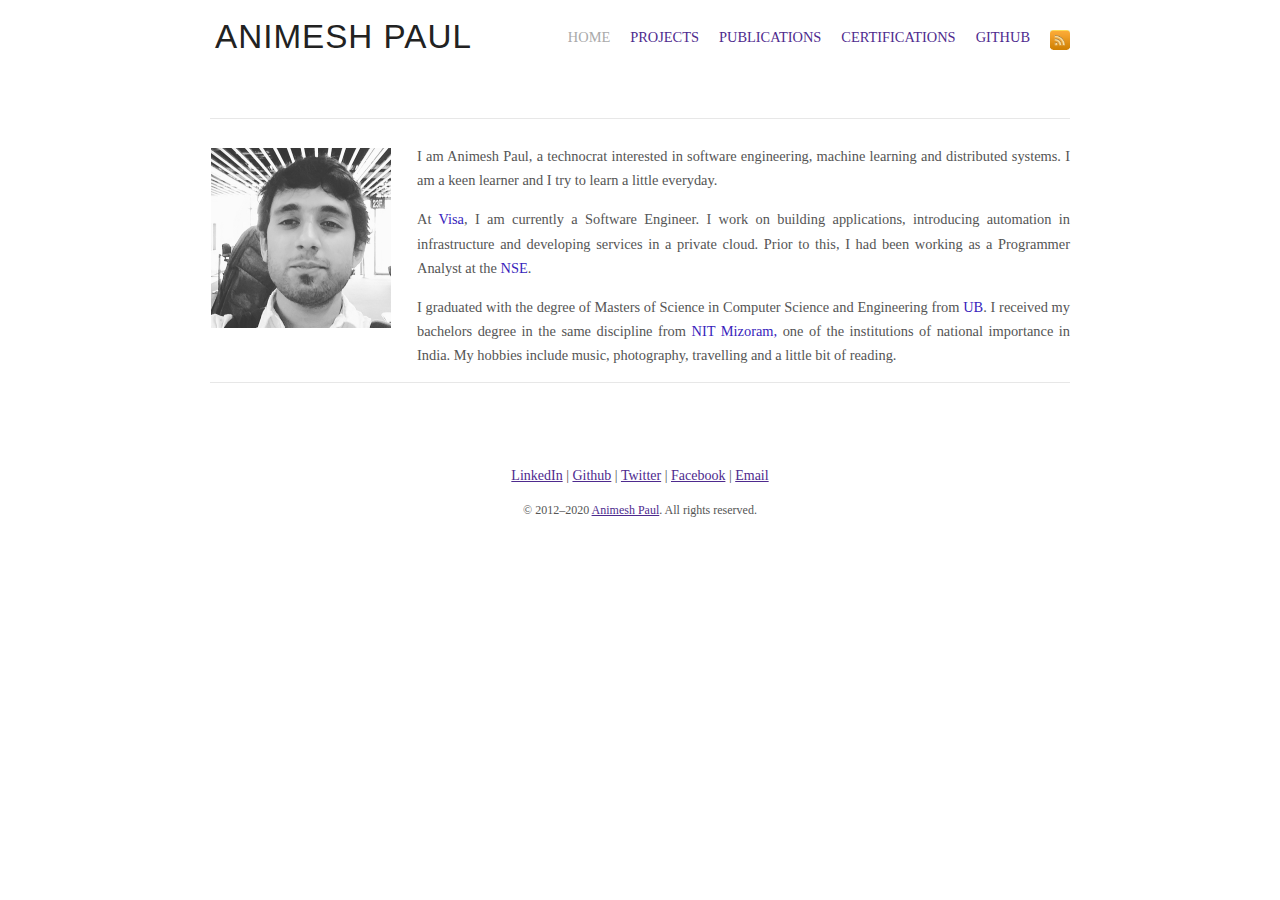
==== docs/index.html @ 6deb4aa2 "Reset" ====
<!DOCTYPE html>
<html xmlns="http://www.w3.org/1999/xhtml" lang="en">

<head>
  <meta http-equiv="Content-Type" content="text/html; charset=UTF-8">

  <meta http-equiv="X-UA-Compatible" content="IE=edge">
  <title>Animesh Paul</title>
  <link href="#" rel="alternate" title="Animesh&#39;s Blog" type="application/atom+xml">
  <link rel="stylesheet" type="text/css" href="./Animesh_files/style.css">
  <link rel="stylesheet" type="text/css" href="./Animesh_files/syntax.css">
  <link rel="stylesheet" href="./Animesh_files/style(1).css">
  <meta name="viewport" content="width=device-width,initial-scale=1">
  <link rel="stylesheet" id="font-bitter-css" href="./Animesh_files/css" type="text/css" media="screen">
  <link rel="shortcut icon" type="image/x-icon" href="https://sourabhbajaj.com/images/contents/fav.png">
  <link rel="search" type="application/opensearchdescription+xml" title="sourabhbajaj.com"
    href="https://sourabhbajaj.com/opensearch.xml">

  <meta property="og:type" content="website">
  <meta property="og:url" content="https://sourabhbajaj.com/">


  <meta property="og:image" content="https://sourabhbajaj.com/images/contents/NN.png">

  <meta name="twitter:site" value="@sb2nov">


  <meta property="twitter:image" content="https://sourabhbajaj.com/images/contents/NN.png">

  <!-- Global site tag (gtag.js) - Google Analytics -->
  <script type="text/javascript" async="" src="./Animesh_files/analytics.js"></script>
  <script async="" src="./Animesh_files/js"></script>
  <script>
    window.dataLayer = window.dataLayer || [];
    function gtag() { dataLayer.push(arguments); }
    gtag('js', new Date());

    gtag('config', 'UA-40495390-2');
  </script>
  <script>
    var trackOutboundLink = function (url) {
      gtag('event', 'click', {
        'event_category': 'outbound',
        'event_label': url,
        'transport_type': 'beacon',
        'event_callback': function () { document.location = url; }
      });
    }
  </script>
  <script async="" src="./Animesh_files/MathJax.js"></script>
  <!-- Begin Jekyll SEO tag v2.6.1 -->
  <meta name="generator" content="Jekyll v3.9.0">
  <meta property="og:title" content="Animesh">
  <meta name="author" content="Animesh Paul">
  <meta property="og:locale" content="en_US">
  <meta name="description"
    content="Animesh’s portfolio and writings on machine learning, data science and distributed systems.">
  <meta property="og:description"
    content="Animesh’s portfolio and writings on machine learning, data science and distributed systems.">
  <link rel="canonical" href="https://sourabhbajaj.com/">
  <meta property="og:url" content="https://sourabhbajaj.com/">
  <meta property="og:site_name" content="Animesh">
  <meta name="twitter:card" content="summary">
  <meta property="twitter:title" content="Animesh">
  <meta name="twitter:site" content="@sb2nov">
  <meta name="twitter:creator" content="@Animesh Paul">
  <script type="application/ld+json">
{"description":"Animesh’s portfolio and writings on machine learning, data science and distributed systems.","@type":"WebSite","headline":"Animesh","sameAs":["https://twitter.com/sb2nov","https://www.linkedin.com/in/sbajaj9","https://github.com/sb2nov","https://speakerdeck.com/sb2nov/"],"publisher":{"@type":"Organization","logo":{"@type":"ImageObject","url":"https://sourabhbajaj.com/images/contents/NN.png"},"name":"Animesh Paul"},"author":{"@type":"Person","name":"Animesh Paul"},"url":"https://sourabhbajaj.com/","name":"Animesh","@context":"https://schema.org"}</script>
  <!-- End Jekyll SEO tag -->

  <style type="text/css">
    .MathJax_Hover_Frame {
      border-radius: .25em;
      -webkit-border-radius: .25em;
      -moz-border-radius: .25em;
      -khtml-border-radius: .25em;
      box-shadow: 0px 0px 15px #83A;
      -webkit-box-shadow: 0px 0px 15px #83A;
      -moz-box-shadow: 0px 0px 15px #83A;
      -khtml-box-shadow: 0px 0px 15px #83A;
      border: 1px solid #A6D ! important;
      display: inline-block;
      position: absolute
    }

    .MathJax_Menu_Button .MathJax_Hover_Arrow {
      position: absolute;
      cursor: pointer;
      display: inline-block;
      border: 2px solid #AAA;
      border-radius: 4px;
      -webkit-border-radius: 4px;
      -moz-border-radius: 4px;
      -khtml-border-radius: 4px;
      font-family: 'Courier New', Courier;
      font-size: 9px;
      color: #F0F0F0
    }

    .MathJax_Menu_Button .MathJax_Hover_Arrow span {
      display: block;
      background-color: #AAA;
      border: 1px solid;
      border-radius: 3px;
      line-height: 0;
      padding: 4px
    }

    .MathJax_Hover_Arrow:hover {
      color: white !important;
      border: 2px solid #CCC !important
    }

    .MathJax_Hover_Arrow:hover span {
      background-color: #CCC !important
    }
  </style>
  <style type="text/css">
    #MathJax_About {
      position: fixed;
      left: 50%;
      width: auto;
      text-align: center;
      border: 3px outset;
      padding: 1em 2em;
      background-color: #DDDDDD;
      color: black;
      cursor: default;
      font-family: message-box;
      font-size: 120%;
      font-style: normal;
      text-indent: 0;
      text-transform: none;
      line-height: normal;
      letter-spacing: normal;
      word-spacing: normal;
      word-wrap: normal;
      white-space: nowrap;
      float: none;
      z-index: 201;
      border-radius: 15px;
      -webkit-border-radius: 15px;
      -moz-border-radius: 15px;
      -khtml-border-radius: 15px;
      box-shadow: 0px 10px 20px #808080;
      -webkit-box-shadow: 0px 10px 20px #808080;
      -moz-box-shadow: 0px 10px 20px #808080;
      -khtml-box-shadow: 0px 10px 20px #808080;
      filter: progid:DXImageTransform.Microsoft.dropshadow(OffX=2, OffY=2, Color='gray', Positive='true')
    }

    #MathJax_About.MathJax_MousePost {
      outline: none
    }

    .MathJax_Menu {
      position: absolute;
      background-color: white;
      color: black;
      width: auto;
      padding: 5px 0px;
      border: 1px solid #CCCCCC;
      margin: 0;
      cursor: default;
      font: menu;
      text-align: left;
      text-indent: 0;
      text-transform: none;
      line-height: normal;
      letter-spacing: normal;
      word-spacing: normal;
      word-wrap: normal;
      white-space: nowrap;
      float: none;
      z-index: 201;
      border-radius: 5px;
      -webkit-border-radius: 5px;
      -moz-border-radius: 5px;
      -khtml-border-radius: 5px;
      box-shadow: 0px 10px 20px #808080;
      -webkit-box-shadow: 0px 10px 20px #808080;
      -moz-box-shadow: 0px 10px 20px #808080;
      -khtml-box-shadow: 0px 10px 20px #808080;
      filter: progid:DXImageTransform.Microsoft.dropshadow(OffX=2, OffY=2, Color='gray', Positive='true')
    }

    .MathJax_MenuItem {
      padding: 1px 2em;
      background: transparent
    }

    .MathJax_MenuArrow {
      position: absolute;
      right: .5em;
      padding-top: .25em;
      color: #666666;
      font-size: .75em
    }

    .MathJax_MenuActive .MathJax_MenuArrow {
      color: white
    }

    .MathJax_MenuArrow.RTL {
      left: .5em;
      right: auto
    }

    .MathJax_MenuCheck {
      position: absolute;
      left: .7em
    }

    .MathJax_MenuCheck.RTL {
      right: .7em;
      left: auto
    }

    .MathJax_MenuRadioCheck {
      position: absolute;
      left: .7em
    }

    .MathJax_MenuRadioCheck.RTL {
      right: .7em;
      left: auto
    }

    .MathJax_MenuLabel {
      padding: 1px 2em 3px 1.33em;
      font-style: italic
    }

    .MathJax_MenuRule {
      border-top: 1px solid #DDDDDD;
      margin: 4px 3px
    }

    .MathJax_MenuDisabled {
      color: GrayText
    }

    .MathJax_MenuActive {
      background-color: #606872;
      color: white
    }

    .MathJax_MenuDisabled:focus,
    .MathJax_MenuLabel:focus {
      background-color: #E8E8E8
    }

    .MathJax_ContextMenu:focus {
      outline: none
    }

    .MathJax_ContextMenu .MathJax_MenuItem:focus {
      outline: none
    }

    #MathJax_AboutClose {
      top: .2em;
      right: .2em
    }

    .MathJax_Menu .MathJax_MenuClose {
      top: -10px;
      left: -10px
    }

    .MathJax_MenuClose {
      position: absolute;
      cursor: pointer;
      display: inline-block;
      border: 2px solid #AAA;
      border-radius: 18px;
      -webkit-border-radius: 18px;
      -moz-border-radius: 18px;
      -khtml-border-radius: 18px;
      font-family: 'Courier New', Courier;
      font-size: 24px;
      color: #F0F0F0
    }

    .MathJax_MenuClose span {
      display: block;
      background-color: #AAA;
      border: 1.5px solid;
      border-radius: 18px;
      -webkit-border-radius: 18px;
      -moz-border-radius: 18px;
      -khtml-border-radius: 18px;
      line-height: 0;
      padding: 8px 0 6px
    }

    .MathJax_MenuClose:hover {
      color: white !important;
      border: 2px solid #CCC !important
    }

    .MathJax_MenuClose:hover span {
      background-color: #CCC !important
    }

    .MathJax_MenuClose:hover:focus {
      outline: none
    }
  </style>
  <style type="text/css">
    .MathJax_Preview .MJXf-math {
      color: inherit !important
    }
  </style>
  <style type="text/css">
    .MJX_Assistive_MathML {
      position: absolute !important;
      top: 0;
      left: 0;
      clip: rect(1px, 1px, 1px, 1px);
      padding: 1px 0 0 0 !important;
      border: 0 !important;
      height: 1px !important;
      width: 1px !important;
      overflow: hidden !important;
      display: block !important;
      -webkit-touch-callout: none;
      -webkit-user-select: none;
      -khtml-user-select: none;
      -moz-user-select: none;
      -ms-user-select: none;
      user-select: none
    }

    .MJX_Assistive_MathML.MJX_Assistive_MathML_Block {
      width: 100% !important
    }
  </style>
  <style type="text/css">
    #MathJax_Zoom {
      position: absolute;
      background-color: #F0F0F0;
      overflow: auto;
      display: block;
      z-index: 301;
      padding: .5em;
      border: 1px solid black;
      margin: 0;
      font-weight: normal;
      font-style: normal;
      text-align: left;
      text-indent: 0;
      text-transform: none;
      line-height: normal;
      letter-spacing: normal;
      word-spacing: normal;
      word-wrap: normal;
      white-space: nowrap;
      float: none;
      -webkit-box-sizing: content-box;
      -moz-box-sizing: content-box;
      box-sizing: content-box;
      box-shadow: 5px 5px 15px #AAAAAA;
      -webkit-box-shadow: 5px 5px 15px #AAAAAA;
      -moz-box-shadow: 5px 5px 15px #AAAAAA;
      -khtml-box-shadow: 5px 5px 15px #AAAAAA;
      filter: progid:DXImageTransform.Microsoft.dropshadow(OffX=2, OffY=2, Color='gray', Positive='true')
    }

    #MathJax_ZoomOverlay {
      position: absolute;
      left: 0;
      top: 0;
      z-index: 300;
      display: inline-block;
      width: 100%;
      height: 100%;
      border: 0;
      padding: 0;
      margin: 0;
      background-color: white;
      opacity: 0;
      filter: alpha(opacity=0)
    }

    #MathJax_ZoomFrame {
      position: relative;
      display: inline-block;
      height: 0;
      width: 0
    }

    #MathJax_ZoomEventTrap {
      position: absolute;
      left: 0;
      top: 0;
      z-index: 302;
      display: inline-block;
      border: 0;
      padding: 0;
      margin: 0;
      background-color: white;
      opacity: 0;
      filter: alpha(opacity=0)
    }
  </style>
  <style type="text/css">
    .MathJax_Preview {
      color: #888
    }

    #MathJax_Message {
      position: fixed;
      left: 1em;
      bottom: 1.5em;
      background-color: #E6E6E6;
      border: 1px solid #959595;
      margin: 0px;
      padding: 2px 8px;
      z-index: 102;
      color: black;
      font-size: 80%;
      width: auto;
      white-space: nowrap
    }

    #MathJax_MSIE_Frame {
      position: absolute;
      top: 0;
      left: 0;
      width: 0px;
      z-index: 101;
      border: 0px;
      margin: 0px;
      padding: 0px
    }

    .MathJax_Error {
      color: #CC0000;
      font-style: italic
    }
  </style>
  <style type="text/css">
    .MJXp-script {
      font-size: .8em
    }

    .MJXp-right {
      -webkit-transform-origin: right;
      -moz-transform-origin: right;
      -ms-transform-origin: right;
      -o-transform-origin: right;
      transform-origin: right
    }

    .MJXp-bold {
      font-weight: bold
    }

    .MJXp-italic {
      font-style: italic
    }

    .MJXp-scr {
      font-family: MathJax_Script, 'Times New Roman', Times, STIXGeneral, serif
    }

    .MJXp-frak {
      font-family: MathJax_Fraktur, 'Times New Roman', Times, STIXGeneral, serif
    }

    .MJXp-sf {
      font-family: MathJax_SansSerif, 'Times New Roman', Times, STIXGeneral, serif
    }

    .MJXp-cal {
      font-family: MathJax_Caligraphic, 'Times New Roman', Times, STIXGeneral, serif
    }

    .MJXp-mono {
      font-family: MathJax_Typewriter, 'Times New Roman', Times, STIXGeneral, serif
    }

    .MJXp-largeop {
      font-size: 150%
    }

    .MJXp-largeop.MJXp-int {
      vertical-align: -.2em
    }

    .MJXp-math {
      display: inline-block;
      line-height: 1.2;
      text-indent: 0;
      font-family: 'Times New Roman', Times, STIXGeneral, serif;
      white-space: nowrap;
      border-collapse: collapse
    }

    .MJXp-display {
      display: block;
      text-align: center;
      margin: 1em 0
    }

    .MJXp-math span {
      display: inline-block
    }

    .MJXp-box {
      display: block !important;
      text-align: center
    }

    .MJXp-box:after {
      content: " "
    }

    .MJXp-rule {
      display: block !important;
      margin-top: .1em
    }

    .MJXp-char {
      display: block !important
    }

    .MJXp-mo {
      margin: 0 .15em
    }

    .MJXp-mfrac {
      margin: 0 .125em;
      vertical-align: .25em
    }

    .MJXp-denom {
      display: inline-table !important;
      width: 100%
    }

    .MJXp-denom>* {
      display: table-row !important
    }

    .MJXp-surd {
      vertical-align: top
    }

    .MJXp-surd>* {
      display: block !important
    }

    .MJXp-script-box>* {
      display: table !important;
      height: 50%
    }

    .MJXp-script-box>*>* {
      display: table-cell !important;
      vertical-align: top
    }

    .MJXp-script-box>*:last-child>* {
      vertical-align: bottom
    }

    .MJXp-script-box>*>*>* {
      display: block !important
    }

    .MJXp-mphantom {
      visibility: hidden
    }

    .MJXp-munderover {
      display: inline-table !important
    }

    .MJXp-over {
      display: inline-block !important;
      text-align: center
    }

    .MJXp-over>* {
      display: block !important
    }

    .MJXp-munderover>* {
      display: table-row !important
    }

    .MJXp-mtable {
      vertical-align: .25em;
      margin: 0 .125em
    }

    .MJXp-mtable>* {
      display: inline-table !important;
      vertical-align: middle
    }

    .MJXp-mtr {
      display: table-row !important
    }

    .MJXp-mtd {
      display: table-cell !important;
      text-align: center;
      padding: .5em 0 0 .5em
    }

    .MJXp-mtr>.MJXp-mtd:first-child {
      padding-left: 0
    }

    .MJXp-mtr:first-child>.MJXp-mtd {
      padding-top: 0
    }

    .MJXp-mlabeledtr {
      display: table-row !important
    }

    .MJXp-mlabeledtr>.MJXp-mtd:first-child {
      padding-left: 0
    }

    .MJXp-mlabeledtr:first-child>.MJXp-mtd {
      padding-top: 0
    }

    .MJXp-merror {
      background-color: #FFFF88;
      color: #CC0000;
      border: 1px solid #CC0000;
      padding: 1px 3px;
      font-style: normal;
      font-size: 90%
    }

    .MJXp-scale0 {
      -webkit-transform: scaleX(.0);
      -moz-transform: scaleX(.0);
      -ms-transform: scaleX(.0);
      -o-transform: scaleX(.0);
      transform: scaleX(.0)
    }

    .MJXp-scale1 {
      -webkit-transform: scaleX(.1);
      -moz-transform: scaleX(.1);
      -ms-transform: scaleX(.1);
      -o-transform: scaleX(.1);
      transform: scaleX(.1)
    }

    .MJXp-scale2 {
      -webkit-transform: scaleX(.2);
      -moz-transform: scaleX(.2);
      -ms-transform: scaleX(.2);
      -o-transform: scaleX(.2);
      transform: scaleX(.2)
    }

    .MJXp-scale3 {
      -webkit-transform: scaleX(.3);
      -moz-transform: scaleX(.3);
      -ms-transform: scaleX(.3);
      -o-transform: scaleX(.3);
      transform: scaleX(.3)
    }

    .MJXp-scale4 {
      -webkit-transform: scaleX(.4);
      -moz-transform: scaleX(.4);
      -ms-transform: scaleX(.4);
      -o-transform: scaleX(.4);
      transform: scaleX(.4)
    }

    .MJXp-scale5 {
      -webkit-transform: scaleX(.5);
      -moz-transform: scaleX(.5);
      -ms-transform: scaleX(.5);
      -o-transform: scaleX(.5);
      transform: scaleX(.5)
    }

    .MJXp-scale6 {
      -webkit-transform: scaleX(.6);
      -moz-transform: scaleX(.6);
      -ms-transform: scaleX(.6);
      -o-transform: scaleX(.6);
      transform: scaleX(.6)
    }

    .MJXp-scale7 {
      -webkit-transform: scaleX(.7);
      -moz-transform: scaleX(.7);
      -ms-transform: scaleX(.7);
      -o-transform: scaleX(.7);
      transform: scaleX(.7)
    }

    .MJXp-scale8 {
      -webkit-transform: scaleX(.8);
      -moz-transform: scaleX(.8);
      -ms-transform: scaleX(.8);
      -o-transform: scaleX(.8);
      transform: scaleX(.8)
    }

    .MJXp-scale9 {
      -webkit-transform: scaleX(.9);
      -moz-transform: scaleX(.9);
      -ms-transform: scaleX(.9);
      -o-transform: scaleX(.9);
      transform: scaleX(.9)
    }

    .MathJax_PHTML .noError {
      vertical-align: ;
      font-size: 90%;
      text-align: left;
      color: black;
      padding: 1px 3px;
      border: 1px solid
    }
  </style>
</head>

<body class="home" data-new-gr-c-s-check-loaded="14.995.0" data-gr-ext-installed="">
  <div id="MathJax_Message" style="display: none;"></div>
  <div id="container">
    <div class="wrap">
      <div id="header">
        <div id="branding">
          <h1 id="site-title">
            <a href="./index.html" title="Animesh Paul" rel="Home">Animesh Paul</a>
          </h1>
        </div>

        <div id="menu-primary" class="menu-container">
          <div class="menu">
            <ul id="menu-primary-items">
              <li class="menu-item home"><a class="spec" href="#">Home</a></li>
              <li class="menu-item projects"><a class="spec" href="./projects.html">Projects</a></li>
              <li class="menu-item talks"><a class="spec" href="./publications.html">Publications</a></li>
              <li class="menu-item blog"><a class="spec" href="./certifications.html">Certifications</a></li>
              <li class="menu-item github"><a class="spec" href="https://github.com/animeshpaul91"
                  target="_blank">Github</a></li>
              <li class="menu-item rss">
                <div class="rss-button">
                  <a href="#">
                    <img src="./Animesh_files/RSSButton.png" alt="RSS Feed" height="20px">
                  </a>
                </div>
              </li>
            </ul>
          </div>
        </div>

        <div class="clear"></div>
      </div>

      <div id="main">


        <div id="content">
          <div class="hfeed">
            <hr>
            <div class="hentry post no-border">
              <img src="./Animesh_files/dp.jpg" alt="Animesh Paul" class="archive-thumbnail home-thumbnail" width="160"
                height="200">

              <div class="entry-summary">
                <p>I am Animesh Paul, a technocrat interested in software engineering, machine learning and distributed
                  systems.
                  I am a keen learner and I try to learn a little everyday. </p>

                <p>At <a href="https://usa.visa.com/" target="_blank">Visa</a>, I am currently a Software Engineer. I
                  work on building applications, introducing automation in infrastructure and developing services in a
                  private cloud. Prior to this, I had been working as a Programmer Analyst at the <a
                    href="https://www.nseindia.com/" target="_blank">NSE</a>.</p>

                <p>I graduated with the degree of Masters of Science in Computer Science and Engineering from <a
                    href="https://www.buffalo.edu/" target="_blank">UB</a>. I received my bachelors degree in the same
                  discipline from <a href="https://www.nitmz.ac.in/" target="_blank">NIT Mizoram, </a> one of the
                  institutions of national importance in India. My hobbies include music, photography, travelling and a
                  little bit of reading.</p>

              </div>
              <hr>
            </div>
          </div>

        </div><!-- #content -->

      </div><!-- #main -->

      <div class="clear"></div>

      <div id="fotterLinks">
        <a href="http://www.linkedin.com/in/animeshpaul91/" alt="LinkedIn" target="_blank">LinkedIn</a>
        |
        <a href="http://github.com/animeshpaul91/" alt="Github" target="_blank">Github</a>
        |
        <a href="http://twitter.com/animeshpaul23" alt="Twitter" target="_blank">Twitter</a>
        |
        <a href="http://facebook.com/animeshpaul23" alt="Facebook" target="_blank">Facebook</a>
        |
        <a href="mailto:ani.nitmz@gmail.com" alt="email" target="_blank">Email</a>
      </div>

      <div id="copyright">
        © 2012–2020 <a href="#">Animesh Paul</a>. All rights reserved.
      </div>
    </div><!-- .wrap -->
  </div><!-- #container -->

  <script src="./Animesh_files/jquery.min.js"></script>
  <script src="./Animesh_files/toc.js" type="text/javascript" charset="utf-8"></script>
  <script type="text/javascript">
    $(document).ready(function () {
      $('.toc').toc({
        title: '',
        listType: 'ol',
        minimumHeaders: 2,
        headers: 'h2, h3, h4, h5, h6',
        linkHere: true,
        linkHereTitle: 'Link here',
        backToTop: true,
        backToTopId: 'toc',
        backToTopTitle: 'Back to Table of Contents',
      });
      $('.jekyll-toc-header a.jekyll-toc-link-here span.jekyll-toc-icon').addClass('icon icon-link');
      $('.jekyll-toc-header a.jekyll-toc-back-to-top span.jekyll-toc-icon').addClass('icon icon-chevron-up');
    });
  </script>



</body>

</html>
---- docs/Animesh_files/style.css ----
﻿/**
 * Theme Name: Origin
 * Theme URI: http://alienwp.com/themes/origin/
 * Description: Minimalistic, mobile-optimized theme with responsive layout. The theme settings include options for uploading favicon and logo images, color picker, typography settings, and a nice selection of Google fonts.
 * Version: 0.2.8
 * Author: Galin Simeonov
 * Author URI: http://alienwp.com
 * Tags: flexible-width, theme-options, threaded-comments, microformats, translation-ready, rtl-language-support, one-column, two-columns, right-sidebar, sticky-post, custom-background, featured-images
 * License: GNU General Public License v2.0
 * License URI: http://www.gnu.org/licenses/gpl-2.0.html
 *
 * Copyright (c) 2011 - 2012 Galin Simeonov.  All rights reserved.
 * http://alienwp.com
 */

/* Normalize
-------------------------------------------------------------- */
article, aside, details, figcaption, figure, footer, header, hgroup, nav, section { display: block; }
audio, canvas, video {
  display: inline-block;
  *display: inline;
  *zoom: 1;
}
audio:not([controls]) { display: none; }
[hidden] { display: none; }
figure { margin: 0; }
html {
  height: 100%;
  font-size: 16px;  /* 16px */
  overflow-y: scroll;
  -webkit-text-size-adjust: 100%;
  -ms-text-size-adjust: 100%;
}
body {
  margin: 0;
  font: 0.9em/1.692307em 'Bitter', Georgia, 'Times New Roman', Times, serif;
  color: #555;
  padding: 0;
  height: 100%;
}
#container {
  background-color: #fff;
}
a, a:visited {
  color: #4e2a8e;
  text-decoration: underline;
}
a.spec, a.spec:visited {
  text-decoration: none;
}
a:hover {
  text-decoration: none;
  color: #000;
}
a:focus { outline: none; }
a:hover, a:active { outline: 0; }
abbr { cursor: help }
abbr[title] { border-bottom: 1px dotted; }
acronym {
  font-size: .85em;
  text-transform: uppercase;
  color: #666;
  border-bottom: 1px dotted #eee;
  cursor: help;
}
acronym:hover {
  color: #333;
  background: #f5f5f5;
  border-bottom: 1px dotted #aaa;
}
small { font-size: 0.8461538461538462em; }  /* 11 / 13 = 0.8461538461538462 */
big { font-size: 15px; }
p { margin: 0 0 1.692307em 0 }
b, strong { font-weight: bold; }
blockquote {
  margin: 0 1.692307em;
  font-style: normal
}
blockquote em, blockquote cite { font-style: italic }
blockquote, q { quotes: none }
blockquote:before, blockquote:after, q:before, q:after {
  content: '';
  content: none
}
em, cite {
  font-style: italic;
  font-family: Georgia, 'Times New Roman', Times, serif;
}
em em, cite cite { font-style: normal }
dfn { font-style: italic; }
address {
  font-style: italic;
  font-family: Georgia, 'Times New Roman', Times, serif;
  margin: 0 0 1.692307em 0
}
li address, dd address { margin:0 }
del { text-decoration: line-through }
object { margin-bottom: 1.692307em }
hr {
  display: block;
  height: 1px;
  border: 0;
  border-top: 1px solid #e7e7e7;
  margin: 1em 0 1.692307em 0;
  padding: 0;
}
ins {
  font-family: Georgia, 'Times New Roman', Times, serif;
  background: #f5f5f5;
  color: #000;
  text-decoration: none;
  font-style: italic;
}
mark {
  background: #f5f5f5;
  color: #000;
  font-style: italic;
  font-weight: bold;
}
pre, code, kbd, samp {
  font-family: monospace, monospace;
  _font-family: 'courier new', monospace;
  font-size: 1em;
}
pre code { font-size: 1em }
pre {
  font-size: 0.8461538461538462em;
  font-family: Monaco, monospace, Courier, "Courier New";
  overflow: auto;
  line-height: 1.692307em;
  margin-bottom: 1.692307em;
  padding: 10px;
  white-space: pre;
  white-space: pre-wrap;
  word-wrap: break-word;
}
code {
  font-size: 0.8461538461538462em;
  font-family: Monaco, monospace, Courier, "Courier New";
}
sub, sup {
  font-size: 0.7692307692307692em;  /* 10 / 13 = 0.7692307692307692 */
  line-height: 0;
  position: relative;
  vertical-align: baseline;
}
sup { top: -0.5em; }
sub { bottom: -0.25em; }
ul {
  list-style: disc;
  margin: 0 0 1.692307em 2.8em;
  padding: 0;
}
ol {
  list-style-type: decimal;
  margin: 0 0 1.692307em 3.1em;
  padding: 0;
}
ol ol { list-style: upper-roman }
ol ol ol { list-style: lower-roman }
ol ol ol ol { list-style: upper-alpha }
ol ol ol ol ol { list-style: lower-alpha }
ul ul, ol ol, ul ol, ol ul { margin-bottom:0 }

dl { margin: 0 0 1.692307em 5px }
dt {
  font-weight: bold;
  margin: 10px 0 0 0
}
dd { margin: 5px 0 0 1.5em }
h1, h2, h3, h4, h5, h6 {
  font-style: normal;
  font-weight: normal;
  margin: 0 0 15px 0;
  color: #333;
  line-height: 1.3em;
}
h1 { font-size: 44px; }    /* 36 / 13 = 44 */
h2 {
  font-size: 29px;    /* 24 / 13 = 1.846153846153846 */
  margin-top: 23px;       /* 35 / 24 = 1.458333333 */
}
h3 { font-size: 24px; }    /* 20 / 13 = 1.538461538461538 */
h4 { font-size: 22px; }    /* 18 / 13 = 1.384615384615385 */
h5 {
  font-size: 19px;    /* 16 / 13 = 1.230769230769231 */
  font-weight: bold;
}
h6 {
  font-size: 17px;    /* 14 / 13 = 17 */
  font-weight: bold;
}
img {
  border: 0;
  -ms-interpolation-mode: bicubic;
  vertical-align: middle;
}
svg:not(:root) { overflow: hidden; }
form { margin: 0; }
fieldset {
  border: 0;
  margin: 0;
  padding: 0;
}
label { cursor: pointer; }
legend {
  border: 0;
  *margin-left: -7px;
  padding: 0;
}
button, input, select, textarea, a.button {
  font-size: 1em;
  margin: 0;
  vertical-align: baseline;
  *vertical-align: middle;
}
button, input, a.button {
  line-height: normal;
  *overflow: visible;
}
table button, table input { *overflow: auto; }
button, input[type="button"], input[type="reset"], input[type="submit"] {
  cursor: pointer;
  -webkit-appearance: button;
}
input[type="checkbox"], input[type="radio"] { box-sizing: border-box; }
input[type="search"] {
  -webkit-appearance: textfield;
  -moz-box-sizing: content-box;
  -webkit-box-sizing: content-box;
  box-sizing: content-box;
}
input[type="search"]::-webkit-search-decoration { -webkit-appearance: none; }
button::-moz-focus-inner, input::-moz-focus-inner {
  border: 0;
  padding: 0;
}
textarea {
  overflow: auto;
  vertical-align: top;
  resize: vertical;
}
input:invalid, textarea:invalid { background-color: #f0dddd; }
option { padding: 1px 2px; }
table {
  border-collapse: collapse;
  border-spacing: 0;
  margin-bottom: 1.692307em;
}
td { vertical-align: top; }
th, td { text-align: left; }

/* WordPress classes
-------------------------------------------------------------- */
.hfeed h1, .hfeed h2, .hfeed h3, .hfeed h4, .hfeed h5, .hfeed h6 { font-weight: normal; }
.hcat h5 {
  font-weight: normal;
  margin-top: 25px;
}
.left, .alignleft {
  float: left;
  margin: 0 15px 5px 0;
}
.right, .alignright {
  float: right;
  margin: 0 0 10px 25px;
}
.center, .aligncenter {
  display: block;
  margin: 0 auto 1.692307em auto !important;
}
.block, .alignnone {
  display: block;
  margin: 0 0 1.692307em 0;
}
img.alignleft, img.alignright {
  margin-top: 5px;
  display: inline;
}
blockquote.alignleft, blockquote .alignright { width: 33%; }
.byline abbr, .entry-meta abbr, .comment-meta abbr { border: none; }
.clear { clear: both; }
.no-border { border: 0 };

/* Tables
-------------------------------------------------------------- */
table {
  margin: 0 0 1.692307em 0;
  width: 100%;
}
table caption {
  font-size: 0.8125em;
  line-height: 1.692307em;
  color: #888;
}
table th {
  font-size: 0.8461538461538462em;
  line-height: 1.692307em;
  font-weight: normal;
  text-transform: uppercase;
  padding: 10px 2%;
  border-bottom: none;
  border-bottom: 3px solid #e7e7e7;
  text-align: left;
}
td {
  padding: 0.8125em 2%;
  color: #888;
  border-bottom: 1px solid #e7e7e7;
}

#content table {
  margin-left: 1.692307em;
  width: auto;
  width: 85%;
}
#content table caption { color: #555; }
#content table th {
  font-weight: bold;
  padding: 10px 4%;
  border-bottom: 3px solid #E6DFD5;
  background-color:#FFFAF3;
}
#content td {
  padding: 0.8125em 4%;
  border-bottom: 1px solid #E6DFD5;
}

#content-post table {
  margin-left: 1.692307em;
  width: auto;
  width: 85%;
}
#content-post table caption { color: #555; }
#content-post table th {
  font-weight: bold;
  padding: 10px 4%;
  border-bottom: 3px solid #E6DFD5;
  background-color:#FFFAF3;
}
#content-post td {
  padding: 0.8125em 4%;
  border-bottom: 1px solid #E6DFD5;
}
/* Lists
-------------------------------------------------------------- */
ul li, ol li { line-height: 2.1em; }
dl { margin: 0 0 20px 30px; }
dl dt {
  margin: 0;
  font-size: 19px;    /* 16 / 13 = 1.230769230769231 */
  line-height: 1.692307em;
  font-family: Georgia, 'Times New Roman', Times, serif;
  font-style: italic;
  font-weight: normal;
}
dl dd {
  margin: 0 0 5px 20px;
  padding: 0;
  color: #888;
}

/* Blockquotes
-------------------------------------------------------------- */
blockquote {
  overflow: hidden;
  border-left: solid 3px #ccc;
  font-size: 1.153846153846154em;    /* 15 / 13 = 1.153846153846154 */
  font-family: Georgia, 'Times New Roman', Times, serif;
  font-style: italic;
  color: #aaa;
  margin: 0 0 20px 0;
  padding: 5px 0 5px 20px;
}

blockquote p:last-child, blockquote pre:last-child {
  margin-bottom: 5px;
}

/* Code
-------------------------------------------------------------- */
code {
  padding: 1px 3px;
  color: #555;
  background: #fff8ed;
  border:1px solid #faefe0;
}
pre {
  padding: 15px 20px;
  background: #fff8ed;
  border: 1px solid #f6e4cc;
}
pre code {
  padding: 0;
  background: transparent;
  border:0;
}

/* Forms
-------------------------------------------------------------- */
form label, form input, form textarea {
  font-family: 'Bitter', Georgia, 'Times New Roman', Times, serif;
}
form label {
  line-height: 1em;
  color: #222;
}
input[type="text"], input[type="password"], input[type="email"], .input-text, textarea, select {
  border: 1px solid #ddd;
  padding: 5px;
  outline: none;
  font-size: 0.8125em;
  color: #888;
  margin: 0;
  display: block;
  background: #fff;
}
select { padding: 0; }
input[type="text"]:focus, input[type="password"]:focus, input[type="email"]:focus, textarea:focus, .input-text:focus {
  border: 1px solid #aaa;
  color: #444;
  -moz-box-shadow: 0 0 3px rgba(0,0,0,.2);
  -webkit-box-shadow: 0 0 3px rgba(0,0,0,.2);
  box-shadow:  0 0 3px rgba(0,0,0,.2);
}
textarea {
  display: block;
  width: 94%;
  min-height: 60px;
}
input[type="radio"] { vertical-align: text-middle; }
input[type="checkbox"] { display: inline; }
input[type="submit"]:hover { cursor: pointer }
.error { color: #ff4367; }

/* Images & Video
-------------------------------------------------------------- */
a:hover img, #slider-nav li a:hover img { opacity: 0.85; }
#site-title a:hover img {
  border: none;
  opacity: 1;
}
.hentry img, .entry-content img, .widget img, .hentry embed, .entry-content embed, .widget embed, .hentry object, .entry-content object, .widget object, .hentry video, .entry-content video, .widget video, iframe.video {
  max-width: 100%;
}
.hentry img, .entry-content img, .widget img {
  height: auto;
  padding: 1px;
  border: 1px solid #e5e5e5;
}
.rss-button { margin-bottom: 25px; }
iframe.video { border:0; }

/* Layout
-------------------------------------------------------------- */
#main {
  clear: both;
  width: 100%;
  margin: 0 auto;
  position: relative;
}
.page-template-fullwidth #content { width: 100%; }
#content {
  float: left;
  width: 100%;
  margin: 0 0 30px 0;
  min-height: 180px;
}
.page-template-fullwidth #content-post { width: 100%; }
#content-post {
  float: left;
  width: 74.0%;
  margin: 0 0 30px 0;
  min-height: 180px;
}
#sidebar-primary {
  float: right;
  width: 22%;
}
.wrap {
  max-width: 860px;
  margin: 0 auto;
  position: relative;
}

#comments-template { clear: left; }

/* Primary menu
-------------------------------------------------------------- */
#menu-primary {
  font-size: 1em;
  width: 65%;
  margin: 30px 0 12px 0;
  float: right;
  position: relative;
  z-index: 99;
}
#menu-primary .menu {
  float: right;
  margin-left: 0;
}
#menu-primary .menu ul {
  float: right;
  margin: 0;
}
#menu-primary li {
  display: block;
  float: left;
  min-height: 30px;
}
#menu-primary li a {
  line-height: 1em;
  font-size: 1em;
  margin-left: 20px;
  display: block;
  text-transform: uppercase;
}
#menu-primary li.current-menu-item a { color: #aaa; }
#menu-primary ul li a:hover { color: #222; }

body.home             div.menu li.home            a,
body.projects         div.menu li.projects        a,
body.talks            div.menu li.talks           a,
body.blog             div.menu li.blog            a {
  color: #aaa;
}

/* Header
-------------------------------------------------------------- */
#header {
  clear: both;
  width: 100%;
}
#branding {
  float: left;
  width: 35%;
  overflow: hidden;
  margin-top: 20px;
  margin-bottom: 20px;
}
#site-title {
  font-size: 2.307692307692308em;  /* 30 / 13 = 2.307692307692308 */
  line-height: 1em;
  /*font-weight: bold;*/
  margin: 0 0 20px 5px;
  text-transform: uppercase;
  letter-spacing: 1px;
  font-family: 'Helvetica Neue', Helvetica, Arial, sans-serif;
  word-wrap: break-word;
  text-decoration: none;
}
#site-title a {
  color: #222;
  border-bottom: none;
  text-decoration: none;
}
#header img { max-width: 100%; }

#header {
  padding-bottom: 10px;
}

#site-description {
  display: none;
}

#site-description {
  font-size: 20px;
  line-height: 1.5em;
  margin: 0;
  color: #333;
  text-transform: none;
  float: left;
  width: 91.48936170212766%;
  clear: both;
  text-align: center;
  border-top: 5px solid #444;
  padding: 18px 4.25531914893617% 20px 4.25531914893617%;  /* 40px / 940px = 4.25531914893617% */
  border-bottom: 1px solid #e5e5e5;
  margin-bottom: 30px;
}

.sidebar .widget.news {
  color: #333;
  font-size: 0.8em;
  margin-bottom: 7px;
}

.widget.news h3 a {
  color: #333;
}

/* Posts
-------------------------------------------------------------- */
.hentry {
  float: left;
  width: 100%;
  margin: 0 0 20px 0;
  padding: 0 0 5px 0;
  font-size: 1em;
  border-bottom: 1px solid #e5e5e5;
}
.hentry:last-child {
  border-bottom: 0;
}
.singular .hentry {
  margin: 0 0 30px 0;
  position: relative;
  float: left;
  width: 100%;
}
.featured { margin-bottom: 20px; }
.sticky .sticky-header {
  float: left;
  width: 30%;
}
.sticky .byline { clear: left }
.sticky .entry-summary {
  float: right;
  width: 65%;
  border-left: 1px solid #e5e5e5;
  padding-left: 2.34375%;
}
.hentry .featured-thumbnail { margin-bottom: 25px; }
.hentry .archive-thumbnail {
  float: left;
  width: 180px;
  height: 180px;
  margin: 3px 25px 20px 0;
}
.hentry .home-thumbnail {
  border: none;
}

/* Post titles
-------------------------------------------------------------- */
.hentry .entry-title {
  margin: 0 0 0.25em 0;
  padding: 0;
  font-size: 22px;  /* 24 / 13 = 1.846153846153846 */
  text-transform: capitalize;
  line-height: 1.3em;
  border: none;
  color: #333;
  word-spacing: 2px;
}
.singular .entry-title {
  font-size: 24px;  /* 24 / 13 = 1.846153846153846 */
  margin-bottom: 0.625em;
}
.singular-page .entry-title { color: #ccc; }
.singular-page .entry-title, .singular-attachment .entry-title { margin-bottom: 1.2em; }
.entry-title a, .entry-title a:visited { color: #222; }
.entry-title a:hover { color: #4e2a5e; }

/* Post bylines/datelines
-------------------------------------------------------------- */
.byline {
  font-family: Georgia, 'Times New Roman', Times, serif;
  font-style: italic;
  margin: 0 0 1em 0;
  font-size: 0.8461538461538462em;
  color: #aaa;
  line-height: 1.692307em;
  word-spacing: 2px;
}
.singular .byline { margin-bottom: 1.7em; }
.byline a, .byline a:visited { color: #aaa; }
.byline a:hover { color: #000; }
.author, .published, .category, .edit {
  font-family: 'Bitter', Georgia, 'Times New Roman', Times, serif;
  font-style: normal;
}
.comment-list .published, .comment-list .edit, .comment-list .comment-reply-link {
  font-family: Georgia, 'Times New Roman', Times, serif;
  font-size: 1em;
  font-style: italic;
  text-transform: none;
}

/* Post excerpts
-------------------------------------------------------------- */
.entry-summary p { margin: 0 0 1em 0; }

.entry-summary p a {
  text-decoration: none;
  color: #381ebc;
}

.talk-title {
  font-weight: 600;
}

/* Post metadata
-------------------------------------------------------------- */
.entry-meta {
  margin: 0 0 25px 0;
  font-size: 0.8461538461538462em;
  color: #aaa;
}
.entry-meta a { color: #888; }
.entry-meta a:hover { color: #000; }

/* Singular post prev/next links
-------------------------------------------------------------- */
.singular .loop-nav {
  font-size: 0.8461538461538462em;
  color: #888;
  clear: left;
}

/* Archive/search pagination and comment pagination
-------------------------------------------------------------- */
.comment-navigation { margin-bottom: 1.692307em; }
.pagination.loop-pagination {
  text-align: center;
  clear: both;
  margin: 7px 0;
}
.pagination .page-numbers, .comment-navigation .page-numbers {
  display: inline-block;
  padding: 4px 8px;
  margin: 0;
  line-height: 1em;
  color: #444;
}
.pagination a.page-numbers, .comment-navigation a.page-numbers {
  color: #333;
  background: #e9e9e9;
}
.pagination a:hover, .comment-navigation a:hover {
  color: #fff;
  background: #555;
}
.pagination .current, .comment-navigation .current { color: #aaa; }

/* Widgets
-------------------------------------------------------------- */
.sidebar .widget {
  float: left;
  width: 100%;
  margin-bottom: 26px;
  color: #888;
}

.widget table, .widget ul, .widget ol { margin: 0 0 0 16px; }

li.image {
  list-style: none;
  margin-bottom: 10px;
}

.widget li.image img { border-width: 0; }

/* Widget titles
-------------------------------------------------------------- */
.sidebar .widget-title {
  font-size: 0.7692307692307692em;  /* 10 / 13 = 0.7692307692307692 */
  color: #aaa;
  text-transform: uppercase;
  letter-spacing: 1px;
  word-spacing: 2px;
}

/* Search form widget
-------------------------------------------------------------- */
.widget .search-form { overflow: hidden; }
.widget .search-form label {
  font-size: 0.8461538461538462em;
  line-height: 1.692307em;
  color: #aaa;
}
.widget .search-form input[type="text"] {
  width: 91.538461%;
  float: left;
  padding: 8px 10px;
  font-size: 1em;
  color: #aaa;
}
.search-form .search-submit { display: none; }

/* Footer
-------------------------------------------------------------- */
#footer {
  overflow: visible;
  margin: 0 auto 0 auto;
  padding: 15px 10px;
  border-top: 5px solid #444;
  clear: both;
  color: #fff;
}

#footer a {
  color: #fff;
  text-decoration: underline;
}

#fotterLinks {
  text-align: center;
  font-size: 14px;
  padding: 0 0 10px;
}

#copyright {
  text-align: center;
  font-size: 12px;
  padding: 0 0 10px;
}

#edit-on-github {
  padding: 15px 0 25px;
  text-align: center;
  font-size: 12px;
}

/*  Media Queries (mobile browsing)
----------------------------------------------------- */
/* Tablet (portrait) */
@media only screen and (min-width: 768px) and (max-width: 959px) {
  .wrap {
    max-width: 100%;
    padding: 0 25px;
  }
  .widget .search-form input[type="text"] { width: 89%; }
  .widget table { font-size: 0.8461538461538462em; }
  #footer .widget table { width: 90%; }
}
/* Mobile (portrait) */
@media only screen and (max-width: 767px) {
  .wrap {
    max-width: 100%;
    padding: 0 15px;
  }
  body { line-height: 1.615384615384615em; }
  p { margin-bottom: 1.615384615384615em; }
  #branding {
    float: left;
    width: 100%;
    position: relative;
  }
  .hentry .archive-thumbnail {
    width: 110px;
    height: 110px;
  }
  #site-description { font-size: 1.3em; }
  #menu-primary {
    float: left;
    clear: both;
    width: 100%;
    margin-top: 5px;
  }
  #menu-primary .menu { float: left; }
  #menu-primary ul li { clear: left; }
  #menu-primary ul li a { margin-left: 0; }
  #content { width: 100%; }
  #content-post { width: 100%; }
  .comment-list li li { padding-left: 0; }
  #sidebar-primary {
    width: 100%;
    clear: left;
  }
  #distilled-by ul {
    margin: 0;
  }
}

/* Tiny Mobile (portrait) */
@media only screen and (max-width: 467px) {
  #branding {
    border-bottom: 1px solid #eee;
    margin-bottom: 10px;
  }

  #header img {
    max-width: 100px;
  }
}

/*  sourabhbajaj.org - Pages and Specific Elements
------------------------------------------------------ */

/* Learning */
body.learning a.cover {
  float: left;
  padding: 0.769230769em 1.538461538em 0.769230769em 0;
}

body.learning h4.resource {
  padding-top: 1em;
}

/* Projects */
.project-batch-title h2 {
  margin: 0 0 5px 0;
  margin-top: 0.58333333em;
}

.project-batch-title h2 a {
  text-decoration: none;
  color: #333;
}

.project-list li {
  line-height: 1.69231em;
  margin-bottom: 10px;
}

.project-list li a {
  text-decoration: none;
  font-weight: 600;
  color: #381ebc;
}

/* Talks */
.speaker-deck-block {
  width: 50%;
}

/*  Jekyll Table of Contents */
ol.jekyll-toc,
ol.jekyll-toc ol {
  counter-reset: item;
}
ol.jekyll-toc {
  margin: 1.692307em 0 1.692307em 2.3076923076923075em;
}
ol.jekyll-toc ol {
  margin: 0.615384615em 0 -0.7692307692307693em 0;
}
ol.jekyll-toc li {
  display: block;
}
ol.jekyll-toc li:before {
  content: counters(item, ".") " ";
  counter-increment: item;
}
ol.jekyll-toc li {
  list-style-position: inside;
  text-indent: -1em;
  padding-left: 1em;
  line-height: 1.3em;
  padding-bottom: 0.8em;
}
ol.jekyll-toc li a {
  position:relative;
  left: 0.3076923076923077em;
}

/* heading  */
.jekyll-toc-header {
  position: relative;
  display: block;
  margin-left: -20px;
  padding-left: 20px;

  margin-right: 0;
  padding-right: 20px;
  cursor: default;
}

/* anchor  */
.jekyll-toc-header a.jekyll-toc-anchor {
  display: block;
  position:absolute;
  text-decoration: none;
}
.jekyll-toc-header a.jekyll-toc-anchor,
.jekyll-toc-header a.jekyll-toc-anchor:hover {
  color: #000
}
.jekyll-toc-header:hover a.jekyll-toc-anchor {
  cursor: pointer;
}
.jekyll-toc-header a.jekyll-toc-link-here {
  left: 0;
  top: 0;
}
.jekyll-toc-header a.jekyll-toc-back-to-top {
  right: 0;
  top: 0;
}

/* span  */
.jekyll-toc-header span.jekyll-toc-icon {
  display:none;
  vertical-align: middle;
  color: #000;
}
.jekyll-toc-header:hover span.jekyll-toc-icon {
  display:inline-block;
  width: auto;
}
.jekyll-toc-header a.jekyll-toc-back-to-top span.jekyll-toc-icon {
  margin-left: 10px;
  width:1em;
  text-align: right;
}

/* extending jekyll-toc */
.jekyll-toc-header .icon {
  font: normal normal normal 16px/1 icons !important;
  text-decoration: none;
  text-rendering: auto;
  -webkit-font-smoothing: antialiased;
  -moz-osx-font-smoothing: grayscale;
  -webkit-user-select: none;
  -moz-user-select: none;
  -ms-user-select: none;
  user-select: none;
}

/* Share buttons */
.sharebuttons {
  margin: 0 auto 0 auto;
}

.sharebuttons .sharetitle {
  margin-bottom: -3px;
}

.sharebuttons ul {
  margin: 20px 0 0 0;
  text-align: center;
}

.sharebuttons ul li {
  display: inline;
}

.sharebuttons ul li a {
  text-decoration: none;
}

.sharebuttons ul li svg {
  width: 40px;
  height: 40px;
}

.sharebuttons .reddit svg {
  fill: #FF4500;
}

.sharebuttons .hn svg {
  fill: #F0652F;
}

.sharebuttons .twitter svg {
  fill: #1DA1F2;
}

.sharebuttons .facebook svg {
  fill: #3B5998;
}

.sharebuttons .linkedin svg {
  fill: #0077B5;
}

p {
  text-align: justify;
  text-justify: inter-word;
}
---- docs/Animesh_files/syntax.css ----
.highlight  {}
.highlight .c { color: #998; font-style: italic } /* Comment */
.highlight .err { color: #a61717; background-color: #e3d2d2 } /* Error */
.highlight .k { font-weight: bold } /* Keyword */
.highlight .o { font-weight: bold } /* Operator */
.highlight .cm { color: #998; font-style: italic } /* Comment.Multiline */
.highlight .cp { color: #999; font-weight: bold } /* Comment.Preproc */
.highlight .c1 { color: #998; font-style: italic } /* Comment.Single */
.highlight .cs { color: #999; font-weight: bold; font-style: italic } /* Comment.Special */
.highlight .gd { color: #000; background-color: #fdd } /* Generic.Deleted */
.highlight .gd .x { color: #000; background-color: #faa } /* Generic.Deleted.Specific */
.highlight .ge { font-style: italic } /* Generic.Emph */
.highlight .gr { color: #a00 } /* Generic.Error */
.highlight .gh { color: #999 } /* Generic.Heading */
.highlight .gi { color: #000; background-color: #dfd } /* Generic.Inserted */
.highlight .gi .x { color: #000; background-color: #afa } /* Generic.Inserted.Specific */
.highlight .go { color: #888 } /* Generic.Output */
.highlight .gp { color: #555 } /* Generic.Prompt */
.highlight .gs { font-weight: bold } /* Generic.Strong */
.highlight .gu { color: #aaa } /* Generic.Subheading */
.highlight .gt { color: #a00 } /* Generic.Traceback */
.highlight .kc { font-weight: bold } /* Keyword.Constant */
.highlight .kd { font-weight: bold } /* Keyword.Declaration */
.highlight .kp { font-weight: bold } /* Keyword.Pseudo */
.highlight .kr { font-weight: bold } /* Keyword.Reserved */
.highlight .kt { color: #458; font-weight: bold } /* Keyword.Type */
.highlight .m { color: #099 } /* Literal.Number */
.highlight .s { color: #d14 } /* Literal.String */
.highlight .na { color: #008080 } /* Name.Attribute */
.highlight .nb { color: #0086B3 } /* Name.Builtin */
.highlight .nc { color: #458; font-weight: bold } /* Name.Class */
.highlight .no { color: #008080 } /* Name.Constant */
.highlight .ni { color: #800080 } /* Name.Entity */
.highlight .ne { color: #900; font-weight: bold } /* Name.Exception */
.highlight .nf { color: #900; font-weight: bold } /* Name.Function */
.highlight .nn { color: #555 } /* Name.Namespace */
.highlight .nt { color: #000080 } /* Name.Tag */
.highlight .nv { color: #008080 } /* Name.Variable */
.highlight .ow { font-weight: bold } /* Operator.Word */
.highlight .w { color: #bbb } /* Text.Whitespace */
.highlight .mf { color: #099 } /* Literal.Number.Float */
.highlight .mh { color: #099 } /* Literal.Number.Hex */
.highlight .mi { color: #099 } /* Literal.Number.Integer */
.highlight .mo { color: #099 } /* Literal.Number.Oct */
.highlight .sb { color: #d14 } /* Literal.String.Backtick */
.highlight .sc { color: #d14 } /* Literal.String.Char */
.highlight .sd { color: #d14 } /* Literal.String.Doc */
.highlight .s2 { color: #d14 } /* Literal.String.Double */
.highlight .se { color: #d14 } /* Literal.String.Escape */
.highlight .sh { color: #d14 } /* Literal.String.Heredoc */
.highlight .si { color: #d14 } /* Literal.String.Interpol */
.highlight .sx { color: #d14 } /* Literal.String.Other */
.highlight .sr { color: #009926 } /* Literal.String.Regex */
.highlight .s1 { color: #d14 } /* Literal.String.Single */
.highlight .ss { color: #990073 } /* Literal.String.Symbol */
.highlight .bp { color: #999 } /* Name.Builtin.Pseudo */
.highlight .vc { color: #008080 } /* Name.Variable.Class */
.highlight .vg { color: #008080 } /* Name.Variable.Global */
.highlight .vi { color: #008080 } /* Name.Variable.Instance */
.highlight .il { color: #099 } /* Literal.Number.Integer.Long */
---- docs/Animesh_files/style(1).css ----
@font-face {
  font-family: 'icons';
  src: url('fonts/icons.eot'); /* IE9 Compat Modes */
  src: url('fonts/icons.eot?#iefix') format('embedded-opentype'), /* IE6-IE8 */
       url('fonts/icons.woff') format('woff'), /* Pretty Modern Browsers */
       url('fonts/icons.ttf')  format('truetype'), /* Safari, Android, iOS */
       url('fonts/icons.svg#icons') format('svg'); /* Legacy iOS */
  font-weight: normal;
  font-style: normal;
}

[class^="icon-"], [class*=" icon-"] {
	font-family: 'icons';
	speak: none;
	font-style: normal;
	font-weight: normal;
	font-variant: normal;
	text-transform: none;
	line-height: 1;

	/* Better Font Rendering =========== */
	-webkit-font-smoothing: antialiased;
	-moz-osx-font-smoothing: grayscale;
}

.icon-chevron-up:before {
	content: "\f0a2";
}

.icon-code:before {
	content: "\f05f";
}

.icon-file-code:before {
	content: "\f010";
}

.icon-file-text:before {
	content: "\f011";
}

.icon-link:before {
	content: "\f05c";
}

.icon-link-external:before {
	content: "\f07f";
}
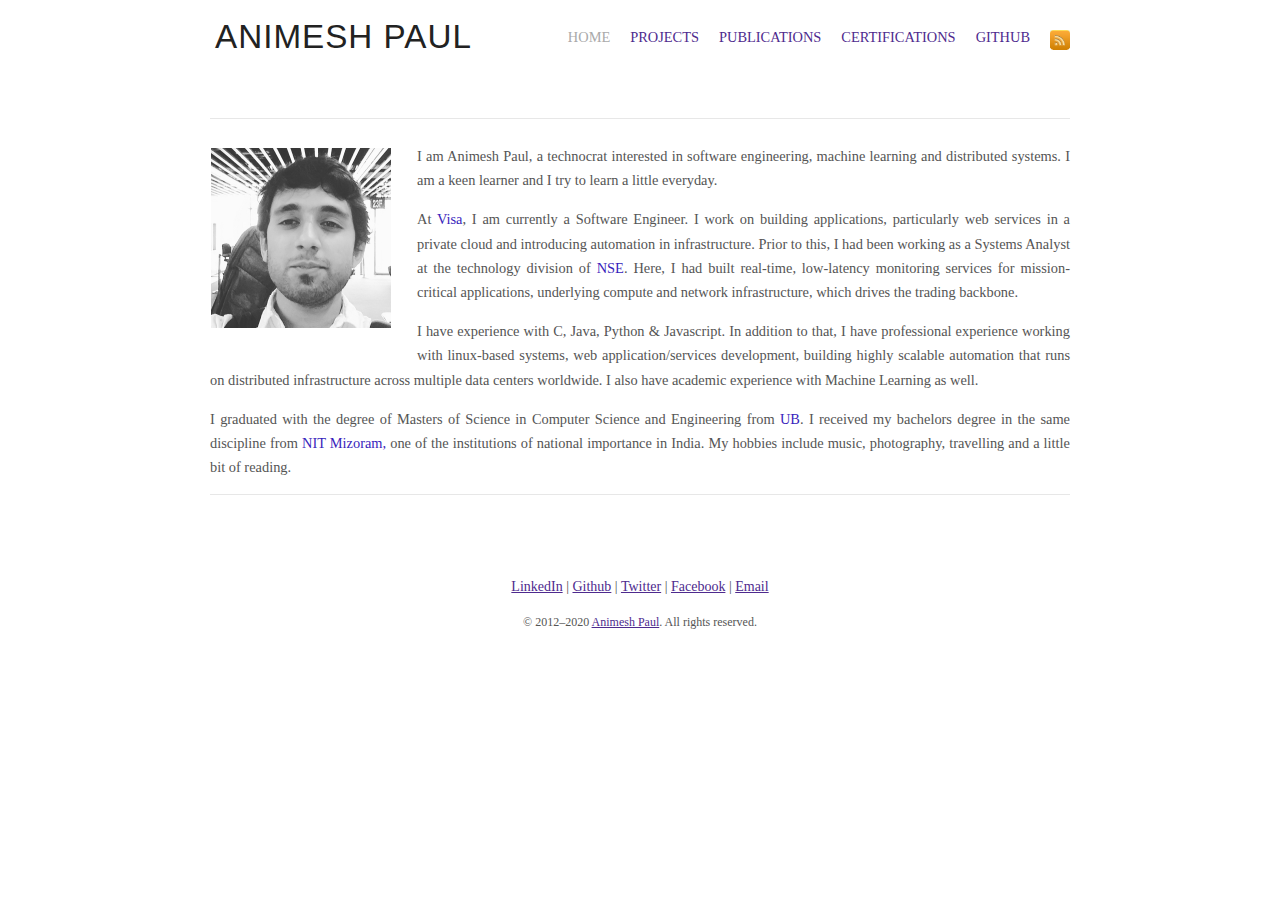
==== commit 83cae4a4: "Added Elevator Pitch" ====
--- a/docs/index.html
+++ b/docs/index.html
@@ -777,13 +777,20 @@
 
               <div class="entry-summary">
                 <p>I am Animesh Paul, a technocrat interested in software engineering, machine learning and distributed
-                  systems.
-                  I am a keen learner and I try to learn a little everyday. </p>
+                  systems. I am a keen learner and I try to learn a little everyday. </p>
 
                 <p>At <a href="https://usa.visa.com/" target="_blank">Visa</a>, I am currently a Software Engineer. I
-                  work on building applications, introducing automation in infrastructure and developing services in a
-                  private cloud. Prior to this, I had been working as a Programmer Analyst at the <a
-                    href="https://www.nseindia.com/" target="_blank">NSE</a>.</p>
+                  work on building applications, particularly web services in a private cloud and introducing automation
+                  in infrastructure. Prior to
+                  this, I had been working as a Systems Analyst at the technology division of <a
+                    href="https://www.nseindia.com/" target="_blank">NSE</a>. Here, I had built real-time, low-latency
+                  monitoring services for mission-critical applications, underlying compute and network infrastructure,
+                  which drives the trading backbone.</p>
+
+                <p>I have experience with C, Java, Python & Javascript. In addition to that, I have professional
+                  experience working with linux-based systems, web application/services development, building highly
+                  scalable automation that runs on distributed infrastructure across multiple data centers worldwide. I
+                  also have academic experience with Machine Learning as well.</p>
 
                 <p>I graduated with the degree of Masters of Science in Computer Science and Engineering from <a
                     href="https://www.buffalo.edu/" target="_blank">UB</a>. I received my bachelors degree in the same
@@ -844,4 +851,4 @@
 
 </body>
 
-</html>
+</html>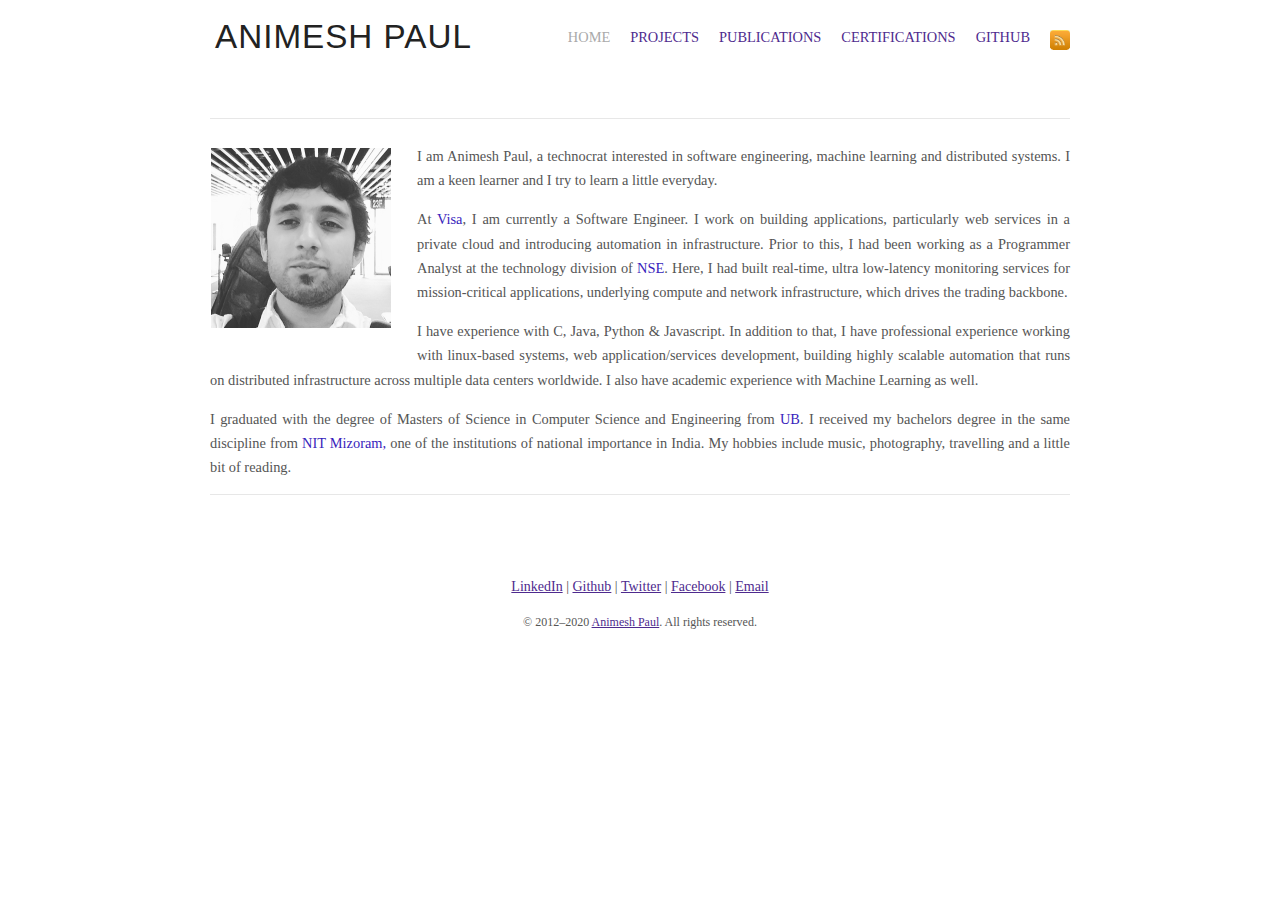
==== commit bd0be98d: "Minor Home Page Updates" ====
--- a/docs/index.html
+++ b/docs/index.html
@@ -782,8 +782,8 @@
                 <p>At <a href="https://usa.visa.com/" target="_blank">Visa</a>, I am currently a Software Engineer. I
                   work on building applications, particularly web services in a private cloud and introducing automation
                   in infrastructure. Prior to
-                  this, I had been working as a Systems Analyst at the technology division of <a
-                    href="https://www.nseindia.com/" target="_blank">NSE</a>. Here, I had built real-time, low-latency
+                  this, I had been working as a Programmer Analyst at the technology division of <a
+                    href="https://www.nseindia.com/" target="_blank">NSE</a>. Here, I had built real-time, ultra low-latency
                   monitoring services for mission-critical applications, underlying compute and network infrastructure,
                   which drives the trading backbone.</p>
 
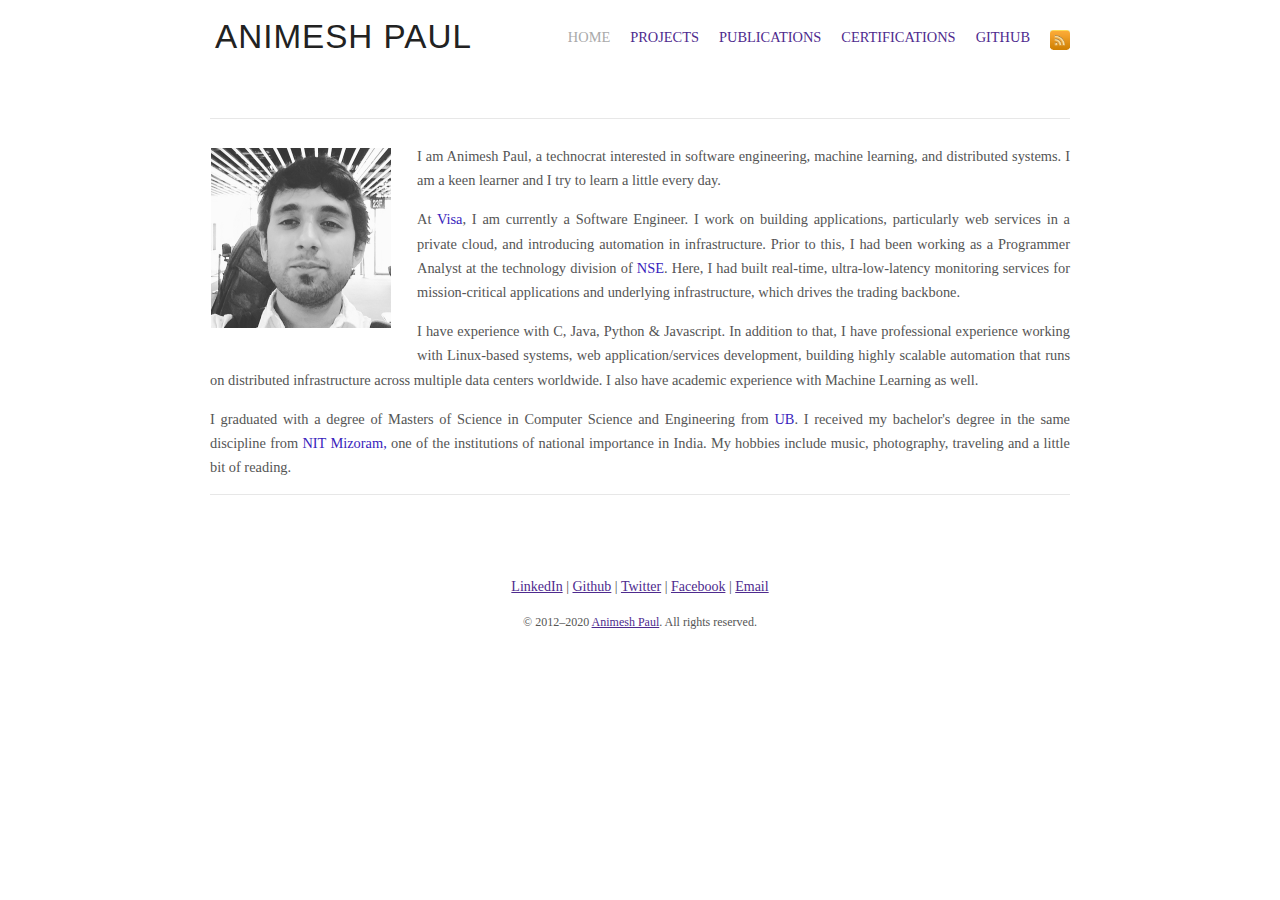
==== commit 779b86a0: "Fixed Some Grammatical Errors" ====
--- a/docs/index.html
+++ b/docs/index.html
@@ -776,26 +776,25 @@
                 height="200">
 
               <div class="entry-summary">
-                <p>I am Animesh Paul, a technocrat interested in software engineering, machine learning and distributed
-                  systems. I am a keen learner and I try to learn a little everyday. </p>
+                <p>I am Animesh Paul, a technocrat interested in software engineering, machine learning, and distributed
+                  systems. I am a keen learner and I try to learn a little every day. </p>
 
                 <p>At <a href="https://usa.visa.com/" target="_blank">Visa</a>, I am currently a Software Engineer. I
-                  work on building applications, particularly web services in a private cloud and introducing automation
-                  in infrastructure. Prior to
-                  this, I had been working as a Programmer Analyst at the technology division of <a
-                    href="https://www.nseindia.com/" target="_blank">NSE</a>. Here, I had built real-time, ultra low-latency
-                  monitoring services for mission-critical applications, underlying compute and network infrastructure,
-                  which drives the trading backbone.</p>
+                  work on building applications, particularly web services in a private cloud, and introducing
+                  automation in infrastructure. Prior to this, I had been working as a Programmer Analyst at the
+                  technology division of <a href="https://www.nseindia.com/" target="_blank">NSE</a>. Here, I had built
+                  real-time, ultra-low-latency monitoring services for mission-critical applications and underlying
+                  infrastructure, which drives the trading backbone.</p>
 
                 <p>I have experience with C, Java, Python & Javascript. In addition to that, I have professional
-                  experience working with linux-based systems, web application/services development, building highly
+                  experience working with Linux-based systems, web application/services development, building highly
                   scalable automation that runs on distributed infrastructure across multiple data centers worldwide. I
                   also have academic experience with Machine Learning as well.</p>
 
-                <p>I graduated with the degree of Masters of Science in Computer Science and Engineering from <a
-                    href="https://www.buffalo.edu/" target="_blank">UB</a>. I received my bachelors degree in the same
+                <p>I graduated with a degree of Masters of Science in Computer Science and Engineering from <a
+                    href="https://www.buffalo.edu/" target="_blank">UB</a>. I received my bachelor's degree in the same
                   discipline from <a href="https://www.nitmz.ac.in/" target="_blank">NIT Mizoram, </a> one of the
-                  institutions of national importance in India. My hobbies include music, photography, travelling and a
+                  institutions of national importance in India. My hobbies include music, photography, traveling and a
                   little bit of reading.</p>
 
               </div>
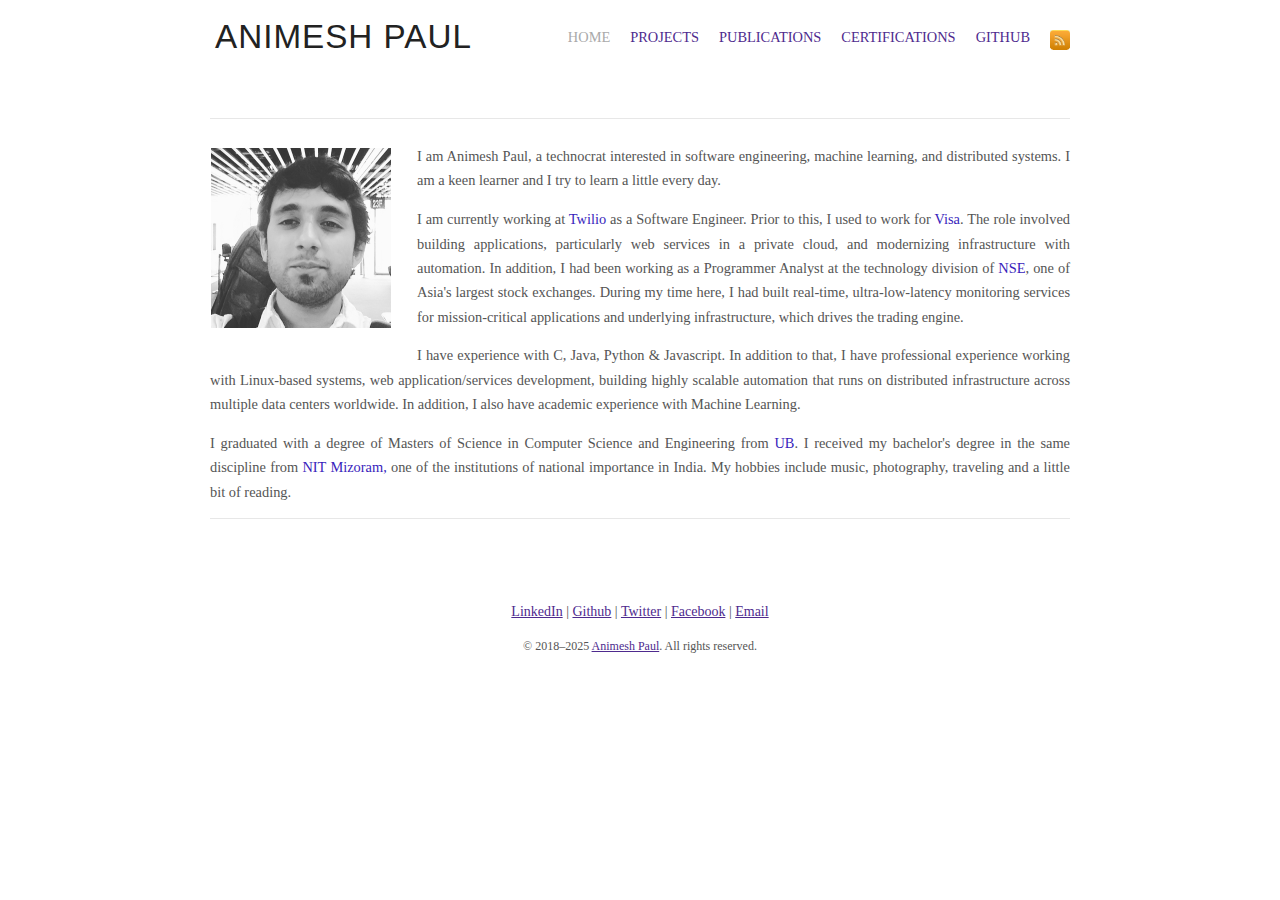
==== commit 7169658b: "Added credentials of new job" ====
--- a/docs/index.html
+++ b/docs/index.html
@@ -779,17 +779,20 @@
                 <p>I am Animesh Paul, a technocrat interested in software engineering, machine learning, and distributed
                   systems. I am a keen learner and I try to learn a little every day. </p>
 
-                <p>At <a href="https://usa.visa.com/" target="_blank">Visa</a>, I am currently a Software Engineer. I
-                  work on building applications, particularly web services in a private cloud, and introducing
-                  automation in infrastructure. Prior to this, I had been working as a Programmer Analyst at the
-                  technology division of <a href="https://www.nseindia.com/" target="_blank">NSE</a>. Here, I had built
-                  real-time, ultra-low-latency monitoring services for mission-critical applications and underlying
-                  infrastructure, which drives the trading backbone.</p>
+                <p>I am currently working at <a href="https://www.twilio.com/" target="_blank">Twilio</a> as a Software
+                  Engineer. Prior to this, I used to work for <a href="https://usa.visa.com/" target="_blank">Visa</a>.
+                  The role involved building applications, particularly web services in a private cloud, and modernizing
+                  infrastructure with automation. In addition, I had been working as a Programmer Analyst at the
+                  technology division of <a href="https://www.nseindia.com/" target="_blank">NSE</a>, one of Asia's
+                  largest stock
+                  exchanges. During my time here, I had built real-time, ultra-low-latency monitoring services for
+                  mission-critical
+                  applications and underlying infrastructure, which drives the trading engine.</p>
 
                 <p>I have experience with C, Java, Python & Javascript. In addition to that, I have professional
                   experience working with Linux-based systems, web application/services development, building highly
-                  scalable automation that runs on distributed infrastructure across multiple data centers worldwide. I
-                  also have academic experience with Machine Learning as well.</p>
+                  scalable automation that runs on distributed infrastructure across multiple data centers worldwide. In
+                  addition, I also have academic experience with Machine Learning.</p>
 
                 <p>I graduated with a degree of Masters of Science in Computer Science and Engineering from <a
                     href="https://www.buffalo.edu/" target="_blank">UB</a>. I received my bachelor's degree in the same
@@ -821,7 +824,7 @@
       </div>
 
       <div id="copyright">
-        © 2012–2020 <a href="#">Animesh Paul</a>. All rights reserved.
+        © 2018–2025 <a href="#">Animesh Paul</a>. All rights reserved.
       </div>
     </div><!-- .wrap -->
   </div><!-- #container -->
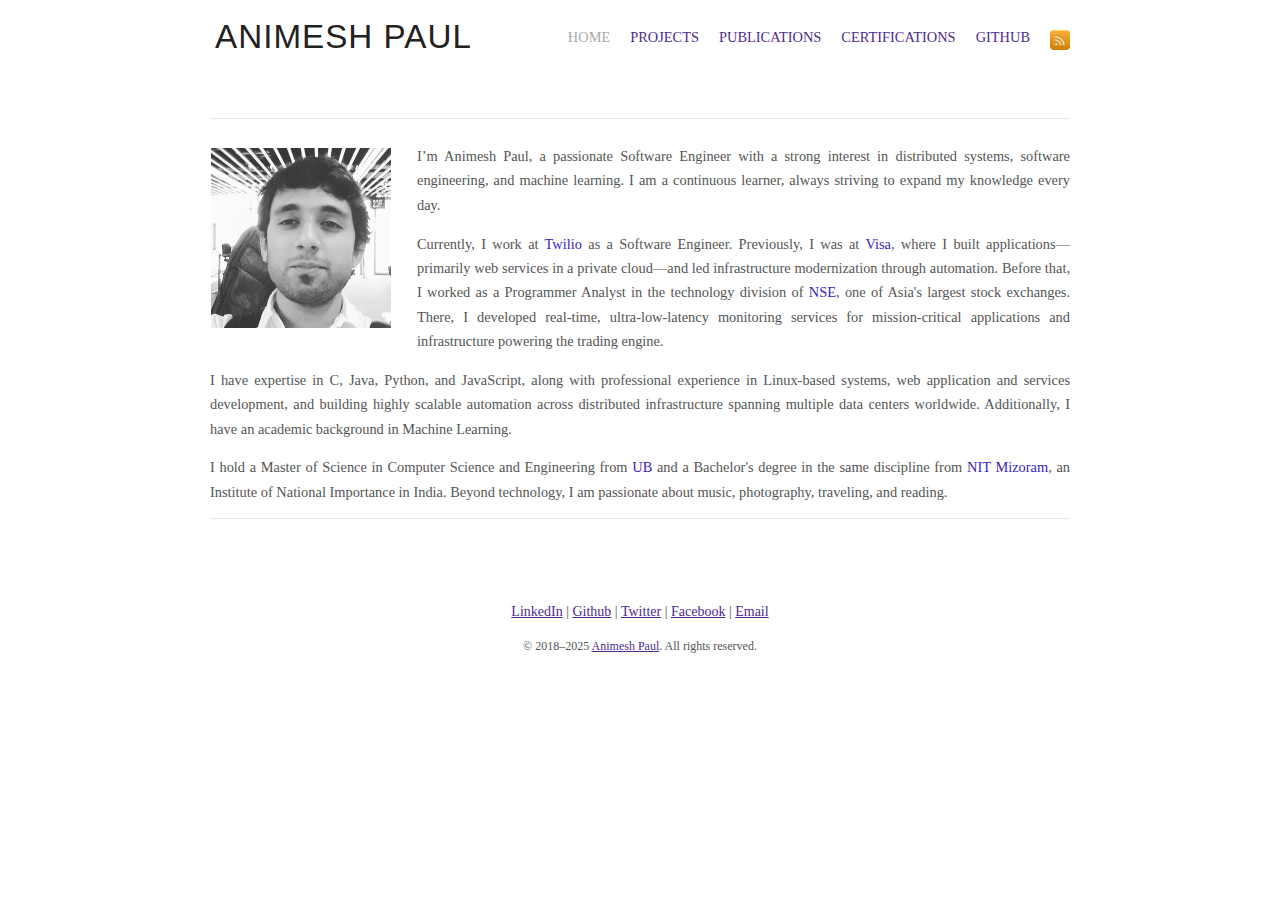
==== commit 117608f3: "Updated Bio" ====
--- a/docs/index.html
+++ b/docs/index.html
@@ -1,856 +1,726 @@
 <!DOCTYPE html>
 <html xmlns="http://www.w3.org/1999/xhtml" lang="en">
-
-<head>
-  <meta http-equiv="Content-Type" content="text/html; charset=UTF-8">
-
-  <meta http-equiv="X-UA-Compatible" content="IE=edge">
-  <title>Animesh Paul</title>
-  <link href="#" rel="alternate" title="Animesh&#39;s Blog" type="application/atom+xml">
-  <link rel="stylesheet" type="text/css" href="./Animesh_files/style.css">
-  <link rel="stylesheet" type="text/css" href="./Animesh_files/syntax.css">
-  <link rel="stylesheet" href="./Animesh_files/style(1).css">
-  <meta name="viewport" content="width=device-width,initial-scale=1">
-  <link rel="stylesheet" id="font-bitter-css" href="./Animesh_files/css" type="text/css" media="screen">
-  <link rel="shortcut icon" type="image/x-icon" href="https://sourabhbajaj.com/images/contents/fav.png">
-  <link rel="search" type="application/opensearchdescription+xml" title="sourabhbajaj.com"
-    href="https://sourabhbajaj.com/opensearch.xml">
-
-  <meta property="og:type" content="website">
-  <meta property="og:url" content="https://sourabhbajaj.com/">
-
-
-  <meta property="og:image" content="https://sourabhbajaj.com/images/contents/NN.png">
-
-  <meta name="twitter:site" value="@sb2nov">
-
-
-  <meta property="twitter:image" content="https://sourabhbajaj.com/images/contents/NN.png">
-
-  <!-- Global site tag (gtag.js) - Google Analytics -->
-  <script type="text/javascript" async="" src="./Animesh_files/analytics.js"></script>
-  <script async="" src="./Animesh_files/js"></script>
-  <script>
-    window.dataLayer = window.dataLayer || [];
-    function gtag() { dataLayer.push(arguments); }
-    gtag('js', new Date());
-
-    gtag('config', 'UA-40495390-2');
-  </script>
-  <script>
-    var trackOutboundLink = function (url) {
-      gtag('event', 'click', {
-        'event_category': 'outbound',
-        'event_label': url,
-        'transport_type': 'beacon',
-        'event_callback': function () { document.location = url; }
-      });
-    }
-  </script>
-  <script async="" src="./Animesh_files/MathJax.js"></script>
-  <!-- Begin Jekyll SEO tag v2.6.1 -->
-  <meta name="generator" content="Jekyll v3.9.0">
-  <meta property="og:title" content="Animesh">
-  <meta name="author" content="Animesh Paul">
-  <meta property="og:locale" content="en_US">
-  <meta name="description"
-    content="Animesh’s portfolio and writings on machine learning, data science and distributed systems.">
-  <meta property="og:description"
-    content="Animesh’s portfolio and writings on machine learning, data science and distributed systems.">
-  <link rel="canonical" href="https://sourabhbajaj.com/">
-  <meta property="og:url" content="https://sourabhbajaj.com/">
-  <meta property="og:site_name" content="Animesh">
-  <meta name="twitter:card" content="summary">
-  <meta property="twitter:title" content="Animesh">
-  <meta name="twitter:site" content="@sb2nov">
-  <meta name="twitter:creator" content="@Animesh Paul">
-  <script type="application/ld+json">
-{"description":"Animesh’s portfolio and writings on machine learning, data science and distributed systems.","@type":"WebSite","headline":"Animesh","sameAs":["https://twitter.com/sb2nov","https://www.linkedin.com/in/sbajaj9","https://github.com/sb2nov","https://speakerdeck.com/sb2nov/"],"publisher":{"@type":"Organization","logo":{"@type":"ImageObject","url":"https://sourabhbajaj.com/images/contents/NN.png"},"name":"Animesh Paul"},"author":{"@type":"Person","name":"Animesh Paul"},"url":"https://sourabhbajaj.com/","name":"Animesh","@context":"https://schema.org"}</script>
-  <!-- End Jekyll SEO tag -->
-
-  <style type="text/css">
-    .MathJax_Hover_Frame {
-      border-radius: .25em;
-      -webkit-border-radius: .25em;
-      -moz-border-radius: .25em;
-      -khtml-border-radius: .25em;
-      box-shadow: 0px 0px 15px #83A;
-      -webkit-box-shadow: 0px 0px 15px #83A;
-      -moz-box-shadow: 0px 0px 15px #83A;
-      -khtml-box-shadow: 0px 0px 15px #83A;
-      border: 1px solid #A6D ! important;
-      display: inline-block;
-      position: absolute
-    }
-
-    .MathJax_Menu_Button .MathJax_Hover_Arrow {
-      position: absolute;
-      cursor: pointer;
-      display: inline-block;
-      border: 2px solid #AAA;
-      border-radius: 4px;
-      -webkit-border-radius: 4px;
-      -moz-border-radius: 4px;
-      -khtml-border-radius: 4px;
-      font-family: 'Courier New', Courier;
-      font-size: 9px;
-      color: #F0F0F0
-    }
-
-    .MathJax_Menu_Button .MathJax_Hover_Arrow span {
-      display: block;
-      background-color: #AAA;
-      border: 1px solid;
-      border-radius: 3px;
-      line-height: 0;
-      padding: 4px
-    }
-
-    .MathJax_Hover_Arrow:hover {
-      color: white !important;
-      border: 2px solid #CCC !important
-    }
-
-    .MathJax_Hover_Arrow:hover span {
-      background-color: #CCC !important
-    }
-  </style>
-  <style type="text/css">
-    #MathJax_About {
-      position: fixed;
-      left: 50%;
-      width: auto;
-      text-align: center;
-      border: 3px outset;
-      padding: 1em 2em;
-      background-color: #DDDDDD;
-      color: black;
-      cursor: default;
-      font-family: message-box;
-      font-size: 120%;
-      font-style: normal;
-      text-indent: 0;
-      text-transform: none;
-      line-height: normal;
-      letter-spacing: normal;
-      word-spacing: normal;
-      word-wrap: normal;
-      white-space: nowrap;
-      float: none;
-      z-index: 201;
-      border-radius: 15px;
-      -webkit-border-radius: 15px;
-      -moz-border-radius: 15px;
-      -khtml-border-radius: 15px;
-      box-shadow: 0px 10px 20px #808080;
-      -webkit-box-shadow: 0px 10px 20px #808080;
-      -moz-box-shadow: 0px 10px 20px #808080;
-      -khtml-box-shadow: 0px 10px 20px #808080;
-      filter: progid:DXImageTransform.Microsoft.dropshadow(OffX=2, OffY=2, Color='gray', Positive='true')
-    }
-
-    #MathJax_About.MathJax_MousePost {
-      outline: none
-    }
-
-    .MathJax_Menu {
-      position: absolute;
-      background-color: white;
-      color: black;
-      width: auto;
-      padding: 5px 0px;
-      border: 1px solid #CCCCCC;
-      margin: 0;
-      cursor: default;
-      font: menu;
-      text-align: left;
-      text-indent: 0;
-      text-transform: none;
-      line-height: normal;
-      letter-spacing: normal;
-      word-spacing: normal;
-      word-wrap: normal;
-      white-space: nowrap;
-      float: none;
-      z-index: 201;
-      border-radius: 5px;
-      -webkit-border-radius: 5px;
-      -moz-border-radius: 5px;
-      -khtml-border-radius: 5px;
-      box-shadow: 0px 10px 20px #808080;
-      -webkit-box-shadow: 0px 10px 20px #808080;
-      -moz-box-shadow: 0px 10px 20px #808080;
-      -khtml-box-shadow: 0px 10px 20px #808080;
-      filter: progid:DXImageTransform.Microsoft.dropshadow(OffX=2, OffY=2, Color='gray', Positive='true')
-    }
-
-    .MathJax_MenuItem {
-      padding: 1px 2em;
-      background: transparent
-    }
-
-    .MathJax_MenuArrow {
-      position: absolute;
-      right: .5em;
-      padding-top: .25em;
-      color: #666666;
-      font-size: .75em
-    }
-
-    .MathJax_MenuActive .MathJax_MenuArrow {
-      color: white
-    }
-
-    .MathJax_MenuArrow.RTL {
-      left: .5em;
-      right: auto
-    }
-
-    .MathJax_MenuCheck {
-      position: absolute;
-      left: .7em
-    }
-
-    .MathJax_MenuCheck.RTL {
-      right: .7em;
-      left: auto
-    }
-
-    .MathJax_MenuRadioCheck {
-      position: absolute;
-      left: .7em
-    }
-
-    .MathJax_MenuRadioCheck.RTL {
-      right: .7em;
-      left: auto
-    }
-
-    .MathJax_MenuLabel {
-      padding: 1px 2em 3px 1.33em;
-      font-style: italic
-    }
-
-    .MathJax_MenuRule {
-      border-top: 1px solid #DDDDDD;
-      margin: 4px 3px
-    }
-
-    .MathJax_MenuDisabled {
-      color: GrayText
-    }
-
-    .MathJax_MenuActive {
-      background-color: #606872;
-      color: white
-    }
-
-    .MathJax_MenuDisabled:focus,
-    .MathJax_MenuLabel:focus {
-      background-color: #E8E8E8
-    }
-
-    .MathJax_ContextMenu:focus {
-      outline: none
-    }
-
-    .MathJax_ContextMenu .MathJax_MenuItem:focus {
-      outline: none
-    }
-
-    #MathJax_AboutClose {
-      top: .2em;
-      right: .2em
-    }
-
-    .MathJax_Menu .MathJax_MenuClose {
-      top: -10px;
-      left: -10px
-    }
-
-    .MathJax_MenuClose {
-      position: absolute;
-      cursor: pointer;
-      display: inline-block;
-      border: 2px solid #AAA;
-      border-radius: 18px;
-      -webkit-border-radius: 18px;
-      -moz-border-radius: 18px;
-      -khtml-border-radius: 18px;
-      font-family: 'Courier New', Courier;
-      font-size: 24px;
-      color: #F0F0F0
-    }
-
-    .MathJax_MenuClose span {
-      display: block;
-      background-color: #AAA;
-      border: 1.5px solid;
-      border-radius: 18px;
-      -webkit-border-radius: 18px;
-      -moz-border-radius: 18px;
-      -khtml-border-radius: 18px;
-      line-height: 0;
-      padding: 8px 0 6px
-    }
-
-    .MathJax_MenuClose:hover {
-      color: white !important;
-      border: 2px solid #CCC !important
-    }
-
-    .MathJax_MenuClose:hover span {
-      background-color: #CCC !important
-    }
-
-    .MathJax_MenuClose:hover:focus {
-      outline: none
-    }
-  </style>
-  <style type="text/css">
-    .MathJax_Preview .MJXf-math {
-      color: inherit !important
-    }
-  </style>
-  <style type="text/css">
-    .MJX_Assistive_MathML {
-      position: absolute !important;
-      top: 0;
-      left: 0;
-      clip: rect(1px, 1px, 1px, 1px);
-      padding: 1px 0 0 0 !important;
-      border: 0 !important;
-      height: 1px !important;
-      width: 1px !important;
-      overflow: hidden !important;
-      display: block !important;
-      -webkit-touch-callout: none;
-      -webkit-user-select: none;
-      -khtml-user-select: none;
-      -moz-user-select: none;
-      -ms-user-select: none;
-      user-select: none
-    }
-
-    .MJX_Assistive_MathML.MJX_Assistive_MathML_Block {
-      width: 100% !important
-    }
-  </style>
-  <style type="text/css">
-    #MathJax_Zoom {
-      position: absolute;
-      background-color: #F0F0F0;
-      overflow: auto;
-      display: block;
-      z-index: 301;
-      padding: .5em;
-      border: 1px solid black;
-      margin: 0;
-      font-weight: normal;
-      font-style: normal;
-      text-align: left;
-      text-indent: 0;
-      text-transform: none;
-      line-height: normal;
-      letter-spacing: normal;
-      word-spacing: normal;
-      word-wrap: normal;
-      white-space: nowrap;
-      float: none;
-      -webkit-box-sizing: content-box;
-      -moz-box-sizing: content-box;
-      box-sizing: content-box;
-      box-shadow: 5px 5px 15px #AAAAAA;
-      -webkit-box-shadow: 5px 5px 15px #AAAAAA;
-      -moz-box-shadow: 5px 5px 15px #AAAAAA;
-      -khtml-box-shadow: 5px 5px 15px #AAAAAA;
-      filter: progid:DXImageTransform.Microsoft.dropshadow(OffX=2, OffY=2, Color='gray', Positive='true')
-    }
-
-    #MathJax_ZoomOverlay {
-      position: absolute;
-      left: 0;
-      top: 0;
-      z-index: 300;
-      display: inline-block;
-      width: 100%;
-      height: 100%;
-      border: 0;
-      padding: 0;
-      margin: 0;
-      background-color: white;
-      opacity: 0;
-      filter: alpha(opacity=0)
-    }
-
-    #MathJax_ZoomFrame {
-      position: relative;
-      display: inline-block;
-      height: 0;
-      width: 0
-    }
-
-    #MathJax_ZoomEventTrap {
-      position: absolute;
-      left: 0;
-      top: 0;
-      z-index: 302;
-      display: inline-block;
-      border: 0;
-      padding: 0;
-      margin: 0;
-      background-color: white;
-      opacity: 0;
-      filter: alpha(opacity=0)
-    }
-  </style>
-  <style type="text/css">
-    .MathJax_Preview {
-      color: #888
-    }
-
-    #MathJax_Message {
-      position: fixed;
-      left: 1em;
-      bottom: 1.5em;
-      background-color: #E6E6E6;
-      border: 1px solid #959595;
-      margin: 0px;
-      padding: 2px 8px;
-      z-index: 102;
-      color: black;
-      font-size: 80%;
-      width: auto;
-      white-space: nowrap
-    }
-
-    #MathJax_MSIE_Frame {
-      position: absolute;
-      top: 0;
-      left: 0;
-      width: 0px;
-      z-index: 101;
-      border: 0px;
-      margin: 0px;
-      padding: 0px
-    }
-
-    .MathJax_Error {
-      color: #CC0000;
-      font-style: italic
-    }
-  </style>
-  <style type="text/css">
-    .MJXp-script {
-      font-size: .8em
-    }
-
-    .MJXp-right {
-      -webkit-transform-origin: right;
-      -moz-transform-origin: right;
-      -ms-transform-origin: right;
-      -o-transform-origin: right;
-      transform-origin: right
-    }
-
-    .MJXp-bold {
-      font-weight: bold
-    }
-
-    .MJXp-italic {
-      font-style: italic
-    }
-
-    .MJXp-scr {
-      font-family: MathJax_Script, 'Times New Roman', Times, STIXGeneral, serif
-    }
-
-    .MJXp-frak {
-      font-family: MathJax_Fraktur, 'Times New Roman', Times, STIXGeneral, serif
-    }
-
-    .MJXp-sf {
-      font-family: MathJax_SansSerif, 'Times New Roman', Times, STIXGeneral, serif
-    }
-
-    .MJXp-cal {
-      font-family: MathJax_Caligraphic, 'Times New Roman', Times, STIXGeneral, serif
-    }
-
-    .MJXp-mono {
-      font-family: MathJax_Typewriter, 'Times New Roman', Times, STIXGeneral, serif
-    }
-
-    .MJXp-largeop {
-      font-size: 150%
-    }
-
-    .MJXp-largeop.MJXp-int {
-      vertical-align: -.2em
-    }
-
-    .MJXp-math {
-      display: inline-block;
-      line-height: 1.2;
-      text-indent: 0;
-      font-family: 'Times New Roman', Times, STIXGeneral, serif;
-      white-space: nowrap;
-      border-collapse: collapse
-    }
-
-    .MJXp-display {
-      display: block;
-      text-align: center;
-      margin: 1em 0
-    }
-
-    .MJXp-math span {
-      display: inline-block
-    }
-
-    .MJXp-box {
-      display: block !important;
-      text-align: center
-    }
-
-    .MJXp-box:after {
-      content: " "
-    }
-
-    .MJXp-rule {
-      display: block !important;
-      margin-top: .1em
-    }
-
-    .MJXp-char {
-      display: block !important
-    }
-
-    .MJXp-mo {
-      margin: 0 .15em
-    }
-
-    .MJXp-mfrac {
-      margin: 0 .125em;
-      vertical-align: .25em
-    }
-
-    .MJXp-denom {
-      display: inline-table !important;
-      width: 100%
-    }
-
-    .MJXp-denom>* {
-      display: table-row !important
-    }
-
-    .MJXp-surd {
-      vertical-align: top
-    }
-
-    .MJXp-surd>* {
-      display: block !important
-    }
-
-    .MJXp-script-box>* {
-      display: table !important;
-      height: 50%
-    }
-
-    .MJXp-script-box>*>* {
-      display: table-cell !important;
-      vertical-align: top
-    }
-
-    .MJXp-script-box>*:last-child>* {
-      vertical-align: bottom
-    }
-
-    .MJXp-script-box>*>*>* {
-      display: block !important
-    }
-
-    .MJXp-mphantom {
-      visibility: hidden
-    }
-
-    .MJXp-munderover {
-      display: inline-table !important
-    }
-
-    .MJXp-over {
-      display: inline-block !important;
-      text-align: center
-    }
-
-    .MJXp-over>* {
-      display: block !important
-    }
-
-    .MJXp-munderover>* {
-      display: table-row !important
-    }
-
-    .MJXp-mtable {
-      vertical-align: .25em;
-      margin: 0 .125em
-    }
-
-    .MJXp-mtable>* {
-      display: inline-table !important;
-      vertical-align: middle
-    }
-
-    .MJXp-mtr {
-      display: table-row !important
-    }
-
-    .MJXp-mtd {
-      display: table-cell !important;
-      text-align: center;
-      padding: .5em 0 0 .5em
-    }
-
-    .MJXp-mtr>.MJXp-mtd:first-child {
-      padding-left: 0
-    }
-
-    .MJXp-mtr:first-child>.MJXp-mtd {
-      padding-top: 0
-    }
-
-    .MJXp-mlabeledtr {
-      display: table-row !important
-    }
-
-    .MJXp-mlabeledtr>.MJXp-mtd:first-child {
-      padding-left: 0
-    }
-
-    .MJXp-mlabeledtr:first-child>.MJXp-mtd {
-      padding-top: 0
-    }
-
-    .MJXp-merror {
-      background-color: #FFFF88;
-      color: #CC0000;
-      border: 1px solid #CC0000;
-      padding: 1px 3px;
-      font-style: normal;
-      font-size: 90%
-    }
-
-    .MJXp-scale0 {
-      -webkit-transform: scaleX(.0);
-      -moz-transform: scaleX(.0);
-      -ms-transform: scaleX(.0);
-      -o-transform: scaleX(.0);
-      transform: scaleX(.0)
-    }
-
-    .MJXp-scale1 {
-      -webkit-transform: scaleX(.1);
-      -moz-transform: scaleX(.1);
-      -ms-transform: scaleX(.1);
-      -o-transform: scaleX(.1);
-      transform: scaleX(.1)
-    }
-
-    .MJXp-scale2 {
-      -webkit-transform: scaleX(.2);
-      -moz-transform: scaleX(.2);
-      -ms-transform: scaleX(.2);
-      -o-transform: scaleX(.2);
-      transform: scaleX(.2)
-    }
-
-    .MJXp-scale3 {
-      -webkit-transform: scaleX(.3);
-      -moz-transform: scaleX(.3);
-      -ms-transform: scaleX(.3);
-      -o-transform: scaleX(.3);
-      transform: scaleX(.3)
-    }
-
-    .MJXp-scale4 {
-      -webkit-transform: scaleX(.4);
-      -moz-transform: scaleX(.4);
-      -ms-transform: scaleX(.4);
-      -o-transform: scaleX(.4);
-      transform: scaleX(.4)
-    }
-
-    .MJXp-scale5 {
-      -webkit-transform: scaleX(.5);
-      -moz-transform: scaleX(.5);
-      -ms-transform: scaleX(.5);
-      -o-transform: scaleX(.5);
-      transform: scaleX(.5)
-    }
-
-    .MJXp-scale6 {
-      -webkit-transform: scaleX(.6);
-      -moz-transform: scaleX(.6);
-      -ms-transform: scaleX(.6);
-      -o-transform: scaleX(.6);
-      transform: scaleX(.6)
-    }
-
-    .MJXp-scale7 {
-      -webkit-transform: scaleX(.7);
-      -moz-transform: scaleX(.7);
-      -ms-transform: scaleX(.7);
-      -o-transform: scaleX(.7);
-      transform: scaleX(.7)
-    }
-
-    .MJXp-scale8 {
-      -webkit-transform: scaleX(.8);
-      -moz-transform: scaleX(.8);
-      -ms-transform: scaleX(.8);
-      -o-transform: scaleX(.8);
-      transform: scaleX(.8)
-    }
-
-    .MJXp-scale9 {
-      -webkit-transform: scaleX(.9);
-      -moz-transform: scaleX(.9);
-      -ms-transform: scaleX(.9);
-      -o-transform: scaleX(.9);
-      transform: scaleX(.9)
-    }
-
-    .MathJax_PHTML .noError {
-      vertical-align: ;
-      font-size: 90%;
-      text-align: left;
-      color: black;
-      padding: 1px 3px;
-      border: 1px solid
-    }
-  </style>
-</head>
-
-<body class="home" data-new-gr-c-s-check-loaded="14.995.0" data-gr-ext-installed="">
-  <div id="MathJax_Message" style="display: none;"></div>
-  <div id="container">
-    <div class="wrap">
-      <div id="header">
-        <div id="branding">
-          <h1 id="site-title">
-            <a href="./index.html" title="Animesh Paul" rel="Home">Animesh Paul</a>
-          </h1>
-        </div>
-
-        <div id="menu-primary" class="menu-container">
-          <div class="menu">
-            <ul id="menu-primary-items">
-              <li class="menu-item home"><a class="spec" href="#">Home</a></li>
-              <li class="menu-item projects"><a class="spec" href="./projects.html">Projects</a></li>
-              <li class="menu-item talks"><a class="spec" href="./publications.html">Publications</a></li>
-              <li class="menu-item blog"><a class="spec" href="./certifications.html">Certifications</a></li>
-              <li class="menu-item github"><a class="spec" href="https://github.com/animeshpaul91"
-                  target="_blank">Github</a></li>
-              <li class="menu-item rss">
-                <div class="rss-button">
-                  <a href="#">
-                    <img src="./Animesh_files/RSSButton.png" alt="RSS Feed" height="20px">
-                  </a>
-                </div>
-              </li>
-            </ul>
-          </div>
-        </div>
-
-        <div class="clear"></div>
+   <head>
+      <meta http-equiv="Content-Type" content="text/html; charset=UTF-8">
+      <meta http-equiv="X-UA-Compatible" content="IE=edge">
+      <title>Animesh Paul</title>
+      <link href="#" rel="alternate" title="Animesh&#39;s Blog" type="application/atom+xml">
+      <link rel="stylesheet" type="text/css" href="./Animesh_files/style.css">
+      <link rel="stylesheet" type="text/css" href="./Animesh_files/syntax.css">
+      <link rel="stylesheet" href="./Animesh_files/style(1).css">
+      <meta name="viewport" content="width=device-width,initial-scale=1">
+      <link rel="stylesheet" id="font-bitter-css" href="./Animesh_files/css" type="text/css" media="screen">
+      <link rel="shortcut icon" type="image/x-icon" href="https://sourabhbajaj.com/images/contents/fav.png">
+      <link rel="search" type="application/opensearchdescription+xml" title="sourabhbajaj.com"
+         href="https://sourabhbajaj.com/opensearch.xml">
+      <meta property="og:type" content="website">
+      <meta property="og:url" content="https://sourabhbajaj.com/">
+      <meta property="og:image" content="https://sourabhbajaj.com/images/contents/NN.png">
+      <meta name="twitter:site" value="@sb2nov">
+      <meta property="twitter:image" content="https://sourabhbajaj.com/images/contents/NN.png">
+      <!-- Global site tag (gtag.js) - Google Analytics -->
+      <script type="text/javascript" async="" src="./Animesh_files/analytics.js"></script>
+      <script async="" src="./Animesh_files/js"></script>
+      <script>
+         window.dataLayer = window.dataLayer || [];
+         function gtag() { dataLayer.push(arguments); }
+         gtag('js', new Date());
+         
+         gtag('config', 'UA-40495390-2');
+      </script>
+      <script>
+         var trackOutboundLink = function (url) {
+           gtag('event', 'click', {
+             'event_category': 'outbound',
+             'event_label': url,
+             'transport_type': 'beacon',
+             'event_callback': function () { document.location = url; }
+           });
+         }
+      </script>
+      <script async="" src="./Animesh_files/MathJax.js"></script>
+      <!-- Begin Jekyll SEO tag v2.6.1 -->
+      <meta name="generator" content="Jekyll v3.9.0">
+      <meta property="og:title" content="Animesh">
+      <meta name="author" content="Animesh Paul">
+      <meta property="og:locale" content="en_US">
+      <meta name="description"
+         content="Animesh’s portfolio and writings on machine learning, data science and distributed systems.">
+      <meta property="og:description"
+         content="Animesh’s portfolio and writings on machine learning, data science and distributed systems.">
+      <link rel="canonical" href="https://sourabhbajaj.com/">
+      <meta property="og:url" content="https://sourabhbajaj.com/">
+      <meta property="og:site_name" content="Animesh">
+      <meta name="twitter:card" content="summary">
+      <meta property="twitter:title" content="Animesh">
+      <meta name="twitter:site" content="@sb2nov">
+      <meta name="twitter:creator" content="@Animesh Paul">
+      <script type="application/ld+json">
+         {"description":"Animesh’s portfolio and writings on machine learning, data science and distributed systems.","@type":"WebSite","headline":"Animesh","sameAs":["https://twitter.com/sb2nov","https://www.linkedin.com/in/sbajaj9","https://github.com/sb2nov","https://speakerdeck.com/sb2nov/"],"publisher":{"@type":"Organization","logo":{"@type":"ImageObject","url":"https://sourabhbajaj.com/images/contents/NN.png"},"name":"Animesh Paul"},"author":{"@type":"Person","name":"Animesh Paul"},"url":"https://sourabhbajaj.com/","name":"Animesh","@context":"https://schema.org"}
+      </script>
+      <!-- End Jekyll SEO tag -->
+      <style type="text/css">
+         .MathJax_Hover_Frame {
+         border-radius: .25em;
+         -webkit-border-radius: .25em;
+         -moz-border-radius: .25em;
+         -khtml-border-radius: .25em;
+         box-shadow: 0px 0px 15px #83A;
+         -webkit-box-shadow: 0px 0px 15px #83A;
+         -moz-box-shadow: 0px 0px 15px #83A;
+         -khtml-box-shadow: 0px 0px 15px #83A;
+         border: 1px solid #A6D ! important;
+         display: inline-block;
+         position: absolute
+         }
+         .MathJax_Menu_Button .MathJax_Hover_Arrow {
+         position: absolute;
+         cursor: pointer;
+         display: inline-block;
+         border: 2px solid #AAA;
+         border-radius: 4px;
+         -webkit-border-radius: 4px;
+         -moz-border-radius: 4px;
+         -khtml-border-radius: 4px;
+         font-family: 'Courier New', Courier;
+         font-size: 9px;
+         color: #F0F0F0
+         }
+         .MathJax_Menu_Button .MathJax_Hover_Arrow span {
+         display: block;
+         background-color: #AAA;
+         border: 1px solid;
+         border-radius: 3px;
+         line-height: 0;
+         padding: 4px
+         }
+         .MathJax_Hover_Arrow:hover {
+         color: white !important;
+         border: 2px solid #CCC !important
+         }
+         .MathJax_Hover_Arrow:hover span {
+         background-color: #CCC !important
+         }
+      </style>
+      <style type="text/css">
+         #MathJax_About {
+         position: fixed;
+         left: 50%;
+         width: auto;
+         text-align: center;
+         border: 3px outset;
+         padding: 1em 2em;
+         background-color: #DDDDDD;
+         color: black;
+         cursor: default;
+         font-family: message-box;
+         font-size: 120%;
+         font-style: normal;
+         text-indent: 0;
+         text-transform: none;
+         line-height: normal;
+         letter-spacing: normal;
+         word-spacing: normal;
+         word-wrap: normal;
+         white-space: nowrap;
+         float: none;
+         z-index: 201;
+         border-radius: 15px;
+         -webkit-border-radius: 15px;
+         -moz-border-radius: 15px;
+         -khtml-border-radius: 15px;
+         box-shadow: 0px 10px 20px #808080;
+         -webkit-box-shadow: 0px 10px 20px #808080;
+         -moz-box-shadow: 0px 10px 20px #808080;
+         -khtml-box-shadow: 0px 10px 20px #808080;
+         filter: progid:DXImageTransform.Microsoft.dropshadow(OffX=2, OffY=2, Color='gray', Positive='true')
+         }
+         #MathJax_About.MathJax_MousePost {
+         outline: none
+         }
+         .MathJax_Menu {
+         position: absolute;
+         background-color: white;
+         color: black;
+         width: auto;
+         padding: 5px 0px;
+         border: 1px solid #CCCCCC;
+         margin: 0;
+         cursor: default;
+         font: menu;
+         text-align: left;
+         text-indent: 0;
+         text-transform: none;
+         line-height: normal;
+         letter-spacing: normal;
+         word-spacing: normal;
+         word-wrap: normal;
+         white-space: nowrap;
+         float: none;
+         z-index: 201;
+         border-radius: 5px;
+         -webkit-border-radius: 5px;
+         -moz-border-radius: 5px;
+         -khtml-border-radius: 5px;
+         box-shadow: 0px 10px 20px #808080;
+         -webkit-box-shadow: 0px 10px 20px #808080;
+         -moz-box-shadow: 0px 10px 20px #808080;
+         -khtml-box-shadow: 0px 10px 20px #808080;
+         filter: progid:DXImageTransform.Microsoft.dropshadow(OffX=2, OffY=2, Color='gray', Positive='true')
+         }
+         .MathJax_MenuItem {
+         padding: 1px 2em;
+         background: transparent
+         }
+         .MathJax_MenuArrow {
+         position: absolute;
+         right: .5em;
+         padding-top: .25em;
+         color: #666666;
+         font-size: .75em
+         }
+         .MathJax_MenuActive .MathJax_MenuArrow {
+         color: white
+         }
+         .MathJax_MenuArrow.RTL {
+         left: .5em;
+         right: auto
+         }
+         .MathJax_MenuCheck {
+         position: absolute;
+         left: .7em
+         }
+         .MathJax_MenuCheck.RTL {
+         right: .7em;
+         left: auto
+         }
+         .MathJax_MenuRadioCheck {
+         position: absolute;
+         left: .7em
+         }
+         .MathJax_MenuRadioCheck.RTL {
+         right: .7em;
+         left: auto
+         }
+         .MathJax_MenuLabel {
+         padding: 1px 2em 3px 1.33em;
+         font-style: italic
+         }
+         .MathJax_MenuRule {
+         border-top: 1px solid #DDDDDD;
+         margin: 4px 3px
+         }
+         .MathJax_MenuDisabled {
+         color: GrayText
+         }
+         .MathJax_MenuActive {
+         background-color: #606872;
+         color: white
+         }
+         .MathJax_MenuDisabled:focus,
+         .MathJax_MenuLabel:focus {
+         background-color: #E8E8E8
+         }
+         .MathJax_ContextMenu:focus {
+         outline: none
+         }
+         .MathJax_ContextMenu .MathJax_MenuItem:focus {
+         outline: none
+         }
+         #MathJax_AboutClose {
+         top: .2em;
+         right: .2em
+         }
+         .MathJax_Menu .MathJax_MenuClose {
+         top: -10px;
+         left: -10px
+         }
+         .MathJax_MenuClose {
+         position: absolute;
+         cursor: pointer;
+         display: inline-block;
+         border: 2px solid #AAA;
+         border-radius: 18px;
+         -webkit-border-radius: 18px;
+         -moz-border-radius: 18px;
+         -khtml-border-radius: 18px;
+         font-family: 'Courier New', Courier;
+         font-size: 24px;
+         color: #F0F0F0
+         }
+         .MathJax_MenuClose span {
+         display: block;
+         background-color: #AAA;
+         border: 1.5px solid;
+         border-radius: 18px;
+         -webkit-border-radius: 18px;
+         -moz-border-radius: 18px;
+         -khtml-border-radius: 18px;
+         line-height: 0;
+         padding: 8px 0 6px
+         }
+         .MathJax_MenuClose:hover {
+         color: white !important;
+         border: 2px solid #CCC !important
+         }
+         .MathJax_MenuClose:hover span {
+         background-color: #CCC !important
+         }
+         .MathJax_MenuClose:hover:focus {
+         outline: none
+         }
+      </style>
+      <style type="text/css">
+         .MathJax_Preview .MJXf-math {
+         color: inherit !important
+         }
+      </style>
+      <style type="text/css">
+         .MJX_Assistive_MathML {
+         position: absolute !important;
+         top: 0;
+         left: 0;
+         clip: rect(1px, 1px, 1px, 1px);
+         padding: 1px 0 0 0 !important;
+         border: 0 !important;
+         height: 1px !important;
+         width: 1px !important;
+         overflow: hidden !important;
+         display: block !important;
+         -webkit-touch-callout: none;
+         -webkit-user-select: none;
+         -khtml-user-select: none;
+         -moz-user-select: none;
+         -ms-user-select: none;
+         user-select: none
+         }
+         .MJX_Assistive_MathML.MJX_Assistive_MathML_Block {
+         width: 100% !important
+         }
+      </style>
+      <style type="text/css">
+         #MathJax_Zoom {
+         position: absolute;
+         background-color: #F0F0F0;
+         overflow: auto;
+         display: block;
+         z-index: 301;
+         padding: .5em;
+         border: 1px solid black;
+         margin: 0;
+         font-weight: normal;
+         font-style: normal;
+         text-align: left;
+         text-indent: 0;
+         text-transform: none;
+         line-height: normal;
+         letter-spacing: normal;
+         word-spacing: normal;
+         word-wrap: normal;
+         white-space: nowrap;
+         float: none;
+         -webkit-box-sizing: content-box;
+         -moz-box-sizing: content-box;
+         box-sizing: content-box;
+         box-shadow: 5px 5px 15px #AAAAAA;
+         -webkit-box-shadow: 5px 5px 15px #AAAAAA;
+         -moz-box-shadow: 5px 5px 15px #AAAAAA;
+         -khtml-box-shadow: 5px 5px 15px #AAAAAA;
+         filter: progid:DXImageTransform.Microsoft.dropshadow(OffX=2, OffY=2, Color='gray', Positive='true')
+         }
+         #MathJax_ZoomOverlay {
+         position: absolute;
+         left: 0;
+         top: 0;
+         z-index: 300;
+         display: inline-block;
+         width: 100%;
+         height: 100%;
+         border: 0;
+         padding: 0;
+         margin: 0;
+         background-color: white;
+         opacity: 0;
+         filter: alpha(opacity=0)
+         }
+         #MathJax_ZoomFrame {
+         position: relative;
+         display: inline-block;
+         height: 0;
+         width: 0
+         }
+         #MathJax_ZoomEventTrap {
+         position: absolute;
+         left: 0;
+         top: 0;
+         z-index: 302;
+         display: inline-block;
+         border: 0;
+         padding: 0;
+         margin: 0;
+         background-color: white;
+         opacity: 0;
+         filter: alpha(opacity=0)
+         }
+      </style>
+      <style type="text/css">
+         .MathJax_Preview {
+         color: #888
+         }
+         #MathJax_Message {
+         position: fixed;
+         left: 1em;
+         bottom: 1.5em;
+         background-color: #E6E6E6;
+         border: 1px solid #959595;
+         margin: 0px;
+         padding: 2px 8px;
+         z-index: 102;
+         color: black;
+         font-size: 80%;
+         width: auto;
+         white-space: nowrap
+         }
+         #MathJax_MSIE_Frame {
+         position: absolute;
+         top: 0;
+         left: 0;
+         width: 0px;
+         z-index: 101;
+         border: 0px;
+         margin: 0px;
+         padding: 0px
+         }
+         .MathJax_Error {
+         color: #CC0000;
+         font-style: italic
+         }
+      </style>
+      <style type="text/css">
+         .MJXp-script {
+         font-size: .8em
+         }
+         .MJXp-right {
+         -webkit-transform-origin: right;
+         -moz-transform-origin: right;
+         -ms-transform-origin: right;
+         -o-transform-origin: right;
+         transform-origin: right
+         }
+         .MJXp-bold {
+         font-weight: bold
+         }
+         .MJXp-italic {
+         font-style: italic
+         }
+         .MJXp-scr {
+         font-family: MathJax_Script, 'Times New Roman', Times, STIXGeneral, serif
+         }
+         .MJXp-frak {
+         font-family: MathJax_Fraktur, 'Times New Roman', Times, STIXGeneral, serif
+         }
+         .MJXp-sf {
+         font-family: MathJax_SansSerif, 'Times New Roman', Times, STIXGeneral, serif
+         }
+         .MJXp-cal {
+         font-family: MathJax_Caligraphic, 'Times New Roman', Times, STIXGeneral, serif
+         }
+         .MJXp-mono {
+         font-family: MathJax_Typewriter, 'Times New Roman', Times, STIXGeneral, serif
+         }
+         .MJXp-largeop {
+         font-size: 150%
+         }
+         .MJXp-largeop.MJXp-int {
+         vertical-align: -.2em
+         }
+         .MJXp-math {
+         display: inline-block;
+         line-height: 1.2;
+         text-indent: 0;
+         font-family: 'Times New Roman', Times, STIXGeneral, serif;
+         white-space: nowrap;
+         border-collapse: collapse
+         }
+         .MJXp-display {
+         display: block;
+         text-align: center;
+         margin: 1em 0
+         }
+         .MJXp-math span {
+         display: inline-block
+         }
+         .MJXp-box {
+         display: block !important;
+         text-align: center
+         }
+         .MJXp-box:after {
+         content: " "
+         }
+         .MJXp-rule {
+         display: block !important;
+         margin-top: .1em
+         }
+         .MJXp-char {
+         display: block !important
+         }
+         .MJXp-mo {
+         margin: 0 .15em
+         }
+         .MJXp-mfrac {
+         margin: 0 .125em;
+         vertical-align: .25em
+         }
+         .MJXp-denom {
+         display: inline-table !important;
+         width: 100%
+         }
+         .MJXp-denom>* {
+         display: table-row !important
+         }
+         .MJXp-surd {
+         vertical-align: top
+         }
+         .MJXp-surd>* {
+         display: block !important
+         }
+         .MJXp-script-box>* {
+         display: table !important;
+         height: 50%
+         }
+         .MJXp-script-box>*>* {
+         display: table-cell !important;
+         vertical-align: top
+         }
+         .MJXp-script-box>*:last-child>* {
+         vertical-align: bottom
+         }
+         .MJXp-script-box>*>*>* {
+         display: block !important
+         }
+         .MJXp-mphantom {
+         visibility: hidden
+         }
+         .MJXp-munderover {
+         display: inline-table !important
+         }
+         .MJXp-over {
+         display: inline-block !important;
+         text-align: center
+         }
+         .MJXp-over>* {
+         display: block !important
+         }
+         .MJXp-munderover>* {
+         display: table-row !important
+         }
+         .MJXp-mtable {
+         vertical-align: .25em;
+         margin: 0 .125em
+         }
+         .MJXp-mtable>* {
+         display: inline-table !important;
+         vertical-align: middle
+         }
+         .MJXp-mtr {
+         display: table-row !important
+         }
+         .MJXp-mtd {
+         display: table-cell !important;
+         text-align: center;
+         padding: .5em 0 0 .5em
+         }
+         .MJXp-mtr>.MJXp-mtd:first-child {
+         padding-left: 0
+         }
+         .MJXp-mtr:first-child>.MJXp-mtd {
+         padding-top: 0
+         }
+         .MJXp-mlabeledtr {
+         display: table-row !important
+         }
+         .MJXp-mlabeledtr>.MJXp-mtd:first-child {
+         padding-left: 0
+         }
+         .MJXp-mlabeledtr:first-child>.MJXp-mtd {
+         padding-top: 0
+         }
+         .MJXp-merror {
+         background-color: #FFFF88;
+         color: #CC0000;
+         border: 1px solid #CC0000;
+         padding: 1px 3px;
+         font-style: normal;
+         font-size: 90%
+         }
+         .MJXp-scale0 {
+         -webkit-transform: scaleX(.0);
+         -moz-transform: scaleX(.0);
+         -ms-transform: scaleX(.0);
+         -o-transform: scaleX(.0);
+         transform: scaleX(.0)
+         }
+         .MJXp-scale1 {
+         -webkit-transform: scaleX(.1);
+         -moz-transform: scaleX(.1);
+         -ms-transform: scaleX(.1);
+         -o-transform: scaleX(.1);
+         transform: scaleX(.1)
+         }
+         .MJXp-scale2 {
+         -webkit-transform: scaleX(.2);
+         -moz-transform: scaleX(.2);
+         -ms-transform: scaleX(.2);
+         -o-transform: scaleX(.2);
+         transform: scaleX(.2)
+         }
+         .MJXp-scale3 {
+         -webkit-transform: scaleX(.3);
+         -moz-transform: scaleX(.3);
+         -ms-transform: scaleX(.3);
+         -o-transform: scaleX(.3);
+         transform: scaleX(.3)
+         }
+         .MJXp-scale4 {
+         -webkit-transform: scaleX(.4);
+         -moz-transform: scaleX(.4);
+         -ms-transform: scaleX(.4);
+         -o-transform: scaleX(.4);
+         transform: scaleX(.4)
+         }
+         .MJXp-scale5 {
+         -webkit-transform: scaleX(.5);
+         -moz-transform: scaleX(.5);
+         -ms-transform: scaleX(.5);
+         -o-transform: scaleX(.5);
+         transform: scaleX(.5)
+         }
+         .MJXp-scale6 {
+         -webkit-transform: scaleX(.6);
+         -moz-transform: scaleX(.6);
+         -ms-transform: scaleX(.6);
+         -o-transform: scaleX(.6);
+         transform: scaleX(.6)
+         }
+         .MJXp-scale7 {
+         -webkit-transform: scaleX(.7);
+         -moz-transform: scaleX(.7);
+         -ms-transform: scaleX(.7);
+         -o-transform: scaleX(.7);
+         transform: scaleX(.7)
+         }
+         .MJXp-scale8 {
+         -webkit-transform: scaleX(.8);
+         -moz-transform: scaleX(.8);
+         -ms-transform: scaleX(.8);
+         -o-transform: scaleX(.8);
+         transform: scaleX(.8)
+         }
+         .MJXp-scale9 {
+         -webkit-transform: scaleX(.9);
+         -moz-transform: scaleX(.9);
+         -ms-transform: scaleX(.9);
+         -o-transform: scaleX(.9);
+         transform: scaleX(.9)
+         }
+         .MathJax_PHTML .noError {
+         vertical-align: ;
+         font-size: 90%;
+         text-align: left;
+         color: black;
+         padding: 1px 3px;
+         border: 1px solid
+         }
+      </style>
+   </head>
+   <body class="home" data-new-gr-c-s-check-loaded="14.995.0" data-gr-ext-installed="">
+      <div id="MathJax_Message" style="display: none;"></div>
+      <div id="container">
+         <div class="wrap">
+            <div id="header">
+               <div id="branding">
+                  <h1 id="site-title">
+                     <a href="./index.html" title="Animesh Paul" rel="Home">Animesh Paul</a>
+                  </h1>
+               </div>
+               <div id="menu-primary" class="menu-container">
+                  <div class="menu">
+                     <ul id="menu-primary-items">
+                        <li class="menu-item home"><a class="spec" href="#">Home</a></li>
+                        <li class="menu-item projects"><a class="spec" href="./projects.html">Projects</a></li>
+                        <li class="menu-item talks"><a class="spec" href="./publications.html">Publications</a></li>
+                        <li class="menu-item blog"><a class="spec" href="./certifications.html">Certifications</a></li>
+                        <li class="menu-item github"><a class="spec" href="https://github.com/animeshpaul91"
+                           target="_blank">Github</a></li>
+                        <li class="menu-item rss">
+                           <div class="rss-button">
+                              <a href="#">
+                              <img src="./Animesh_files/RSSButton.png" alt="RSS Feed" height="20px">
+                              </a>
+                           </div>
+                        </li>
+                     </ul>
+                  </div>
+               </div>
+               <div class="clear"></div>
+            </div>
+            <div id="main">
+               <div id="content">
+                  <div class="hfeed">
+                     <hr>
+                     <div class="hentry post no-border">
+                        <img src="./Animesh_files/dp.jpg" alt="Animesh Paul" class="archive-thumbnail home-thumbnail" width="160"
+                           height="200">
+                        <div class="entry-summary">
+                           <p>I’m Animesh Paul, a passionate Software Engineer with a strong interest in distributed systems, software engineering, and machine learning. I am a continuous learner, always striving to expand my knowledge every day.</p>
+                           <p>Currently, I work at <a href="https://www.twilio.com/" target="_blank">Twilio</a> as a Software Engineer. Previously, I was at <a href="https://usa.visa.com/" target="_blank">Visa</a>, where I built applications—primarily web services in a private cloud—and led infrastructure modernization through automation. Before that, I worked as a Programmer Analyst in the technology division of <a href="https://www.nseindia.com/" target="_blank">NSE</a>, one of Asia's largest stock exchanges. There, I developed real-time, ultra-low-latency monitoring services for mission-critical applications and infrastructure powering the trading engine.</p>
+                           <p>I have expertise in C, Java, Python, and JavaScript, along with professional experience in Linux-based systems, web application and services development, and building highly scalable automation across distributed infrastructure spanning multiple data centers worldwide. Additionally, I have an academic background in Machine Learning.</p>
+                           <p>I hold a Master of Science in Computer Science and Engineering from <a href="https://www.buffalo.edu/" target="_blank">UB</a> and a Bachelor's degree in the same discipline from <a href="https://www.nitmz.ac.in/" target="_blank">NIT Mizoram</a>, an Institute of National Importance in India. Beyond technology, I am passionate about music, photography, traveling, and reading.</p>
+                        </div>
+                        <hr>
+                     </div>
+                  </div>
+               </div>
+               <!-- #content -->
+            </div>
+            <!-- #main -->
+            <div class="clear"></div>
+            <div id="fotterLinks">
+               <a href="http://www.linkedin.com/in/animeshpaul91/" alt="LinkedIn" target="_blank">LinkedIn</a>
+               |
+               <a href="http://github.com/animeshpaul91/" alt="Github" target="_blank">Github</a>
+               |
+               <a href="http://twitter.com/animeshpaul23" alt="Twitter" target="_blank">Twitter</a>
+               |
+               <a href="http://facebook.com/animeshpaul23" alt="Facebook" target="_blank">Facebook</a>
+               |
+               <a href="mailto:ani.nitmz@gmail.com" alt="email" target="_blank">Email</a>
+            </div>
+            <div id="copyright">
+               © 2018–2025 <a href="#">Animesh Paul</a>. All rights reserved.
+            </div>
+         </div>
+         <!-- .wrap -->
       </div>
-
-      <div id="main">
-
-
-        <div id="content">
-          <div class="hfeed">
-            <hr>
-            <div class="hentry post no-border">
-              <img src="./Animesh_files/dp.jpg" alt="Animesh Paul" class="archive-thumbnail home-thumbnail" width="160"
-                height="200">
-
-              <div class="entry-summary">
-                <p>I am Animesh Paul, a technocrat interested in software engineering, machine learning, and distributed
-                  systems. I am a keen learner and I try to learn a little every day. </p>
-
-                <p>I am currently working at <a href="https://www.twilio.com/" target="_blank">Twilio</a> as a Software
-                  Engineer. Prior to this, I used to work for <a href="https://usa.visa.com/" target="_blank">Visa</a>.
-                  The role involved building applications, particularly web services in a private cloud, and modernizing
-                  infrastructure with automation. In addition, I had been working as a Programmer Analyst at the
-                  technology division of <a href="https://www.nseindia.com/" target="_blank">NSE</a>, one of Asia's
-                  largest stock
-                  exchanges. During my time here, I had built real-time, ultra-low-latency monitoring services for
-                  mission-critical
-                  applications and underlying infrastructure, which drives the trading engine.</p>
-
-                <p>I have experience with C, Java, Python & Javascript. In addition to that, I have professional
-                  experience working with Linux-based systems, web application/services development, building highly
-                  scalable automation that runs on distributed infrastructure across multiple data centers worldwide. In
-                  addition, I also have academic experience with Machine Learning.</p>
-
-                <p>I graduated with a degree of Masters of Science in Computer Science and Engineering from <a
-                    href="https://www.buffalo.edu/" target="_blank">UB</a>. I received my bachelor's degree in the same
-                  discipline from <a href="https://www.nitmz.ac.in/" target="_blank">NIT Mizoram, </a> one of the
-                  institutions of national importance in India. My hobbies include music, photography, traveling and a
-                  little bit of reading.</p>
-
-              </div>
-              <hr>
-            </div>
-          </div>
-
-        </div><!-- #content -->
-
-      </div><!-- #main -->
-
-      <div class="clear"></div>
-
-      <div id="fotterLinks">
-        <a href="http://www.linkedin.com/in/animeshpaul91/" alt="LinkedIn" target="_blank">LinkedIn</a>
-        |
-        <a href="http://github.com/animeshpaul91/" alt="Github" target="_blank">Github</a>
-        |
-        <a href="http://twitter.com/animeshpaul23" alt="Twitter" target="_blank">Twitter</a>
-        |
-        <a href="http://facebook.com/animeshpaul23" alt="Facebook" target="_blank">Facebook</a>
-        |
-        <a href="mailto:ani.nitmz@gmail.com" alt="email" target="_blank">Email</a>
-      </div>
-
-      <div id="copyright">
-        © 2018–2025 <a href="#">Animesh Paul</a>. All rights reserved.
-      </div>
-    </div><!-- .wrap -->
-  </div><!-- #container -->
-
-  <script src="./Animesh_files/jquery.min.js"></script>
-  <script src="./Animesh_files/toc.js" type="text/javascript" charset="utf-8"></script>
-  <script type="text/javascript">
-    $(document).ready(function () {
-      $('.toc').toc({
-        title: '',
-        listType: 'ol',
-        minimumHeaders: 2,
-        headers: 'h2, h3, h4, h5, h6',
-        linkHere: true,
-        linkHereTitle: 'Link here',
-        backToTop: true,
-        backToTopId: 'toc',
-        backToTopTitle: 'Back to Table of Contents',
-      });
-      $('.jekyll-toc-header a.jekyll-toc-link-here span.jekyll-toc-icon').addClass('icon icon-link');
-      $('.jekyll-toc-header a.jekyll-toc-back-to-top span.jekyll-toc-icon').addClass('icon icon-chevron-up');
-    });
-  </script>
-
-
-
-</body>
-
-</html>+      <!-- #container -->
+      <script src="./Animesh_files/jquery.min.js"></script>
+      <script src="./Animesh_files/toc.js" type="text/javascript" charset="utf-8"></script>
+      <script type="text/javascript">
+         $(document).ready(function () {
+           $('.toc').toc({
+             title: '',
+             listType: 'ol',
+             minimumHeaders: 2,
+             headers: 'h2, h3, h4, h5, h6',
+             linkHere: true,
+             linkHereTitle: 'Link here',
+             backToTop: true,
+             backToTopId: 'toc',
+             backToTopTitle: 'Back to Table of Contents',
+           });
+           $('.jekyll-toc-header a.jekyll-toc-link-here span.jekyll-toc-icon').addClass('icon icon-link');
+           $('.jekyll-toc-header a.jekyll-toc-back-to-top span.jekyll-toc-icon').addClass('icon icon-chevron-up');
+         });
+      </script>
+   </body>
+</html>
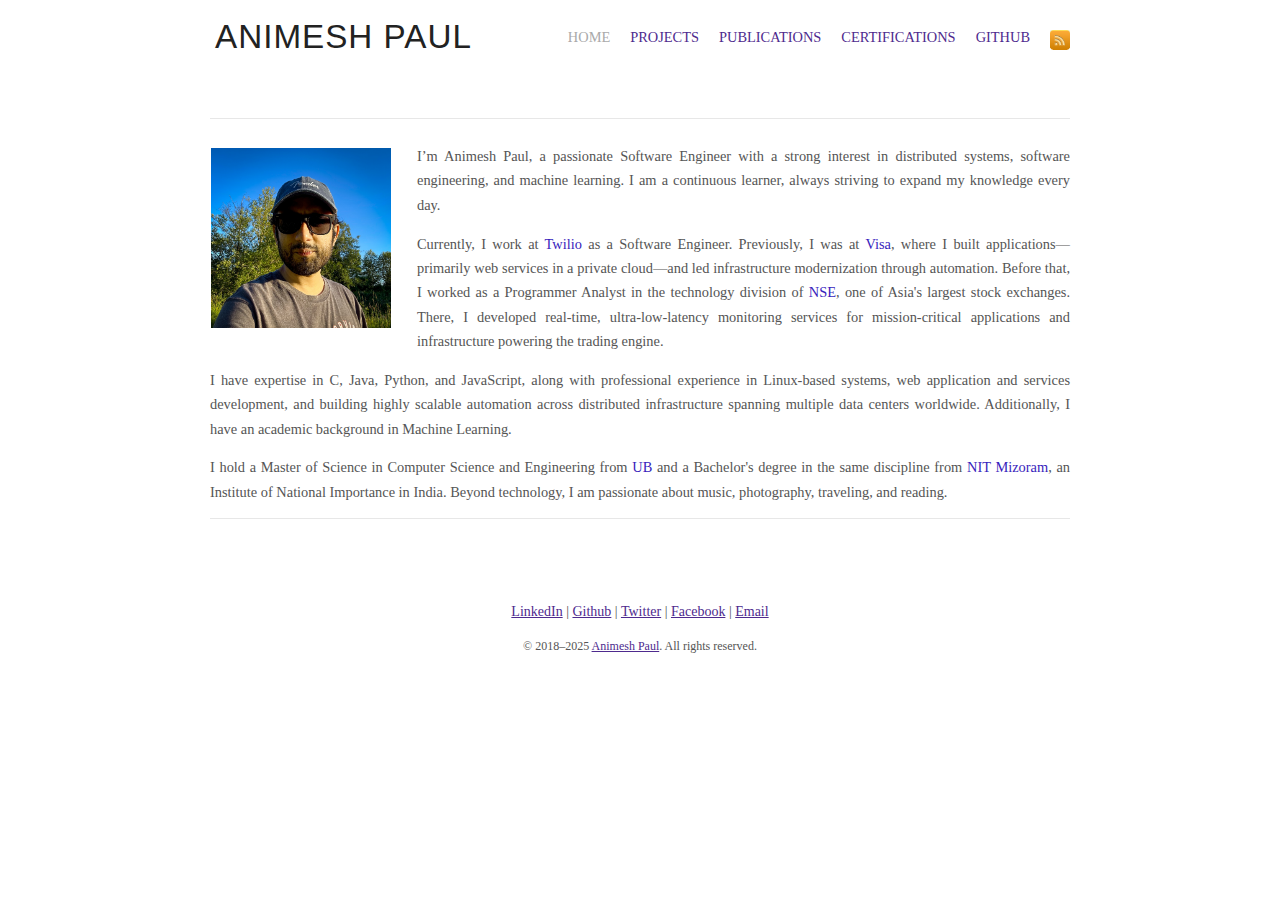
==== commit 0b8577bd: "Change Display Pic" ====
--- a/docs/index.html
+++ b/docs/index.html
@@ -624,7 +624,7 @@
          transform: scaleX(.9)
          }
          .MathJax_PHTML .noError {
-         vertical-align: ;
+         vertical-align: 0;
          font-size: 90%;
          text-align: left;
          color: black;
@@ -669,7 +669,7 @@
                   <div class="hfeed">
                      <hr>
                      <div class="hentry post no-border">
-                        <img src="./Animesh_files/dp.jpg" alt="Animesh Paul" class="archive-thumbnail home-thumbnail" width="160"
+                        <img src="./Animesh_files/profile.jpg" alt="Animesh Paul" class="archive-thumbnail home-thumbnail" width="160"
                            height="200">
                         <div class="entry-summary">
                            <p>I’m Animesh Paul, a passionate Software Engineer with a strong interest in distributed systems, software engineering, and machine learning. I am a continuous learner, always striving to expand my knowledge every day.</p>
